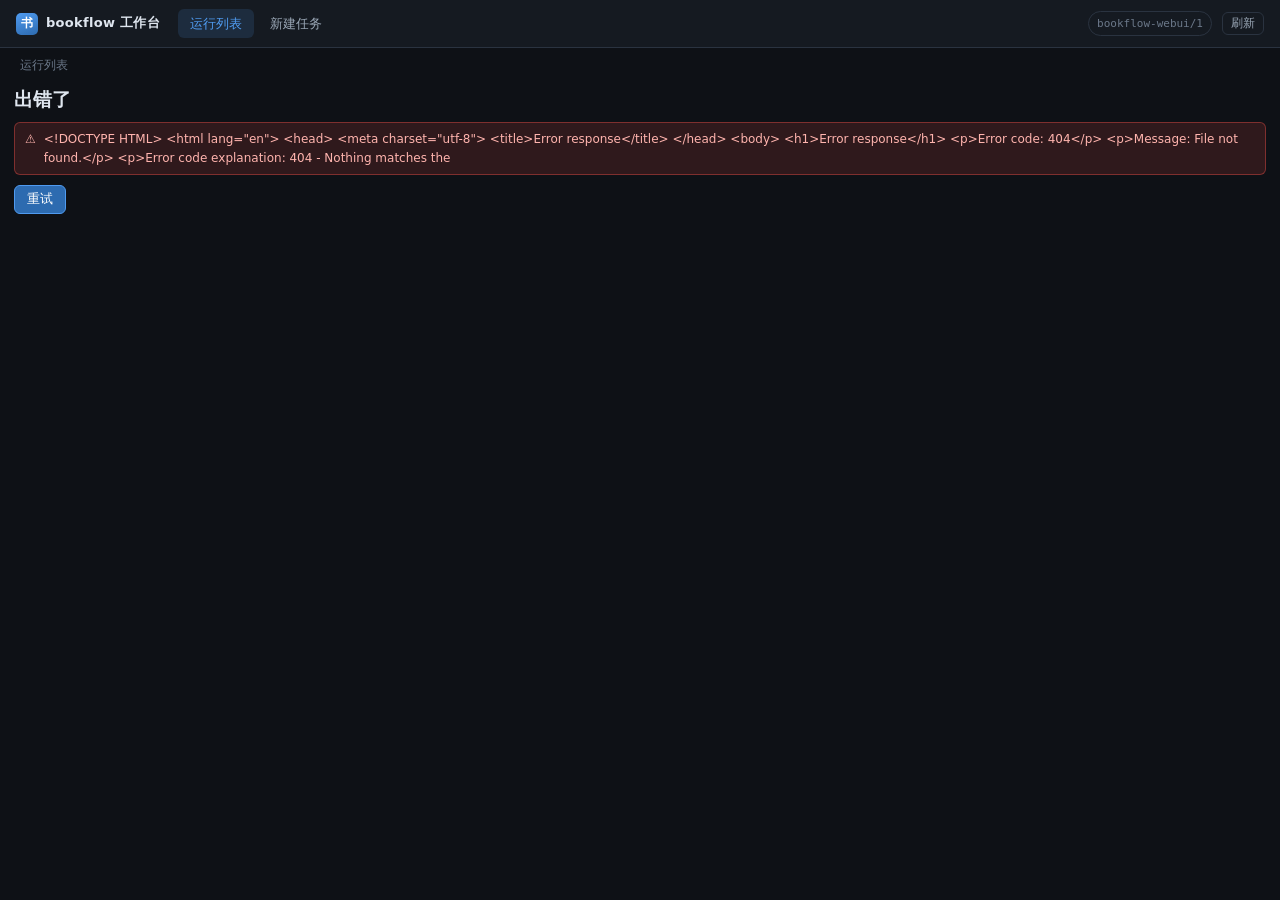
==== webui/static/index.html @ b852e55a "功能: 本地 Web 工作台（bookflow ui）——预设、流式看板、裁决台、成书检视 后端 webui/server.py 纯标准库（http.server + 手写路由 + SSE），不引 F" ====
<!DOCTYPE html>
<html lang="zh-CN">
<head>
<meta charset="utf-8">
<meta name="viewport" content="width=device-width, initial-scale=1">
<title>bookflow 工作台</title>
<link rel="stylesheet" href="app.css">
<link rel="icon" href="data:,">
</head>
<body>
  <header id="topbar" class="topbar"></header>
  <div id="crumbs" class="crumbs"></div>
  <main id="main"></main>
  <div id="modal-root"></div>
  <div id="toasts" class="toasts"></div>
  <script type="module" src="js/main.js"></script>
</body>
</html>
---- webui/static/app.css ----
/* bookflow 工作台样式：深色、高密度、桌面优先。纯手写，无框架。 */

/* ---------- 变量 ---------- */
:root {
  --bg: #0e1116;
  --bg-elev: #151a21;
  --bg-elev2: #1b222b;
  --bg-hover: #232c37;
  --border: #2a3340;
  --border-strong: #3a4656;
  --fg: #dfe6ef;
  --fg-dim: #9aa7b6;
  --fg-faint: #6b7889;

  --accent: #4f9bf0;
  --accent-dim: #2d6bb0;
  --ok: #3fb950;
  --warn: #d29922;
  --bad: #f85149;
  --skip: #6b7889;
  --info: #58a6ff;

  --ok-bg: rgba(63, 185, 80, 0.14);
  --warn-bg: rgba(210, 153, 34, 0.14);
  --bad-bg: rgba(248, 81, 73, 0.14);
  --accent-bg: rgba(79, 155, 240, 0.14);

  --radius: 6px;
  --radius-lg: 10px;
  --mono: "Cascadia Mono", "Consolas", "JetBrains Mono", "SF Mono", "Menlo", monospace;
  --sans: "Segoe UI", "Microsoft YaHei UI", "Microsoft YaHei", system-ui, sans-serif;

  --shadow: 0 8px 24px rgba(0, 0, 0, 0.45);
  --top-h: 48px;
}

* { box-sizing: border-box; }

/* hidden 属性必须压过各组件自身的 display，否则空提示条会露出来 */
[hidden] { display: none !important; }

html, body {
  margin: 0;
  padding: 0;
  background: var(--bg);
  color: var(--fg);
  font-family: var(--sans);
  font-size: 13px;
  line-height: 1.55;
  -webkit-font-smoothing: antialiased;
}

body { padding-top: var(--top-h); min-height: 100vh; }

a { color: var(--accent); text-decoration: none; }
a:hover { text-decoration: underline; }

.mono { font-family: var(--mono); font-size: 12px; }
.muted { color: var(--fg-dim); }
.small-note { font-size: 11.5px; }
.spacer { flex: 1 1 auto; }
.dot-sep { color: var(--fg-faint); padding: 0 4px; }
.row-gap { display: flex; gap: 8px; align-items: center; margin-top: 10px; flex-wrap: wrap; }

/* ---------- 顶栏 ---------- */
.topbar {
  position: fixed; top: 0; left: 0; right: 0; height: var(--top-h);
  display: flex; align-items: center; gap: 18px; padding: 0 16px;
  background: var(--bg-elev); border-bottom: 1px solid var(--border);
  z-index: 50;
}
.brand { display: flex; align-items: center; gap: 8px; font-weight: 600; letter-spacing: 0.3px; }
.brand-mark {
  display: inline-flex; align-items: center; justify-content: center;
  width: 22px; height: 22px; border-radius: 5px;
  background: linear-gradient(160deg, var(--accent), var(--accent-dim));
  color: #fff; font-size: 12px; font-weight: 700;
}
.nav { display: flex; gap: 4px; }
.nav-link {
  padding: 5px 12px; border-radius: var(--radius); color: var(--fg-dim);
  font-size: 12.5px; transition: background 0.12s, color 0.12s;
}
.nav-link:hover { background: var(--bg-hover); color: var(--fg); text-decoration: none; }
.nav-link.active { background: var(--accent-bg); color: var(--accent); }
.topbar-right { margin-left: auto; display: flex; align-items: center; gap: 10px; }
.cwd-chip {
  font-family: var(--mono); font-size: 11px; color: var(--fg-faint);
  max-width: 320px; overflow: hidden; text-overflow: ellipsis; white-space: nowrap;
  padding: 3px 8px; border: 1px solid var(--border); border-radius: 999px;
}
.version-chip {
  font-family: var(--mono); font-size: 11px; color: var(--fg-faint);
  padding: 3px 8px; border: 1px solid var(--border); border-radius: 999px;
}

.crumbs { padding: 8px 20px 0; font-size: 12px; color: var(--fg-faint); }
#main { padding: 10px 20px 60px; max-width: 1600px; }

/* ---------- 通用组件 ---------- */
.btn {
  display: inline-flex; align-items: center; justify-content: center; gap: 5px;
  padding: 5px 12px; border-radius: var(--radius);
  border: 1px solid var(--border-strong); background: var(--bg-elev2);
  color: var(--fg); font-size: 12.5px; font-family: inherit;
  cursor: pointer; transition: background 0.12s, border-color 0.12s;
  text-decoration: none; white-space: nowrap;
}
.btn:hover:not(:disabled):not(.is-disabled) { background: var(--bg-hover); border-color: var(--accent-dim); text-decoration: none; }
.btn:disabled, .btn.is-disabled { opacity: 0.42; cursor: not-allowed; }
.btn-primary { background: var(--accent-dim); border-color: var(--accent); color: #fff; }
.btn-primary:hover:not(:disabled) { background: var(--accent); }
.btn-danger { background: transparent; border-color: var(--bad); color: var(--bad); }
.btn-danger:hover:not(:disabled) { background: var(--bad-bg); }
.btn-ghost { background: transparent; border-color: var(--border); color: var(--fg-dim); }
.btn-sm { padding: 3px 8px; font-size: 11.5px; }
.btn-lg { padding: 9px 22px; font-size: 14px; }

.badge {
  display: inline-flex; align-items: center; gap: 4px;
  padding: 1px 7px; border-radius: 999px; font-size: 11px;
  border: 1px solid var(--border-strong); color: var(--fg-dim);
  white-space: nowrap;
}
.badge-ok, .badge-epub { background: var(--ok-bg); border-color: rgba(63,185,80,0.4); color: var(--ok); }
.badge-warm, .badge-warn, .badge-pending { background: var(--warn-bg); border-color: rgba(210,153,34,0.4); color: var(--warn); }
.badge-bad, .badge-noepub { background: var(--bad-bg); border-color: rgba(248,81,73,0.35); color: var(--bad); }
.badge-zero { background: transparent; color: var(--fg-faint); }
.badge-st { font-family: var(--mono); }

.card {
  background: var(--bg-elev); border: 1px solid var(--border);
  border-radius: var(--radius-lg); padding: 12px 14px; margin-bottom: 12px;
}
.card-head { display: flex; align-items: center; gap: 8px; margin-bottom: 10px; }
.card-title { margin: 0; font-size: 13px; font-weight: 600; letter-spacing: 0.3px; }

.input {
  padding: 5px 9px; border-radius: var(--radius); font-family: inherit; font-size: 12.5px;
  background: var(--bg-elev2); border: 1px solid var(--border-strong); color: var(--fg);
  outline: none; width: 100%;
}
.input:focus { border-color: var(--accent); box-shadow: 0 0 0 2px var(--accent-bg); }
.input-sm { padding: 3px 7px; font-size: 11.5px; width: auto; }
select.input { cursor: pointer; }

.page-head { display: flex; align-items: flex-start; gap: 16px; margin: 6px 0 14px; }
.page-title { margin: 0 0 3px; font-size: 19px; font-weight: 600; letter-spacing: 0.2px; }
.page-sub { color: var(--fg-dim); font-size: 12px; }
.page-head-actions { margin-left: auto; display: flex; gap: 8px; align-items: center; }
.title-row { display: flex; align-items: baseline; gap: 10px; }
.run-id { color: var(--fg-faint); font-family: var(--mono); font-size: 11.5px; }

.summary-bar {
  display: flex; align-items: center; gap: 10px;
  padding: 8px 12px; margin-bottom: 12px;
  background: var(--bg-elev); border: 1px solid var(--border); border-radius: var(--radius);
  font-size: 12px; color: var(--fg-dim);
}

/* ---------- 空状态 / 提示 ---------- */
.empty { text-align: center; padding: 48px 20px; color: var(--fg-dim); }
.empty.small { padding: 18px 8px; }
.empty-title { font-size: 14px; font-weight: 600; color: var(--fg); margin-bottom: 6px; }
.empty-desc { font-size: 12px; color: var(--fg-dim); max-width: 620px; margin: 0 auto 14px; }
.filter-empty { padding: 20px; text-align: center; }

.errorbar, .inline-error {
  display: flex; align-items: flex-start; gap: 8px;
  padding: 7px 10px; border-radius: var(--radius);
  background: var(--bad-bg); border: 1px solid rgba(248,81,73,0.4);
  color: #ffb4ae; font-size: 12px; margin-top: 8px;
}
.errorbar-icon { flex: none; }
.warning-box {
  padding: 8px 10px; border-radius: var(--radius); margin-bottom: 10px;
  background: var(--warn-bg); border: 1px solid rgba(210,153,34,0.4);
}
.warning-title { font-weight: 600; color: var(--warn); font-size: 12px; margin-bottom: 2px; }
.warning-text { font-size: 11.5px; color: var(--fg-dim); }

/* 骨架 */
.skeleton-box { padding: 20px 0; }
.skeleton-line {
  height: 12px; margin: 10px 0; border-radius: 4px;
  background: linear-gradient(90deg, var(--bg-elev2) 25%, var(--bg-hover) 50%, var(--bg-elev2) 75%);
  background-size: 200% 100%;
  animation: shimmer 1.3s infinite linear;
}
@keyframes shimmer { 0% { background-position: 200% 0; } 100% { background-position: -200% 0; } }

/* toast */
.toasts {
  position: fixed; right: 16px; bottom: 16px; z-index: 300;
  display: flex; flex-direction: column; gap: 8px; max-width: 420px;
}
.toast {
  display: flex; align-items: flex-start; gap: 8px;
  padding: 9px 11px; border-radius: var(--radius);
  background: var(--bg-elev2); border: 1px solid var(--border-strong);
  box-shadow: var(--shadow); font-size: 12px; animation: toastIn 0.16s ease-out;
}
@keyframes toastIn { from { transform: translateY(8px); opacity: 0; } to { transform: none; opacity: 1; } }
.toast-dot { width: 7px; height: 7px; border-radius: 50%; margin-top: 6px; flex: none; background: var(--info); }
.toast-ok .toast-dot { background: var(--ok); }
.toast-error .toast-dot { background: var(--bad); }
.toast-info .toast-dot { background: var(--info); }
.toast-text { flex: 1; word-break: break-word; }
.toast-close {
  background: none; border: none; color: var(--fg-faint); cursor: pointer;
  font-size: 15px; line-height: 1; padding: 0 2px;
}
.toast-close:hover { color: var(--fg); }

/* ---------- 弹窗 ---------- */
.modal-backdrop {
  position: fixed; inset: 0; background: rgba(0,0,0,0.62);
  display: flex; align-items: center; justify-content: center; z-index: 200;
  padding: 24px;
}
.modal {
  background: var(--bg-elev); border: 1px solid var(--border-strong);
  border-radius: var(--radius-lg); box-shadow: var(--shadow);
  width: 620px; max-width: 100%; max-height: 88vh; display: flex; flex-direction: column;
}
.modal-head { display: flex; align-items: center; padding: 12px 14px; border-bottom: 1px solid var(--border); }
.modal-title { margin: 0; font-size: 14px; font-weight: 600; }
.modal-x {
  margin-left: auto; background: none; border: none; color: var(--fg-faint);
  font-size: 19px; cursor: pointer; line-height: 1; padding: 0 4px;
}
.modal-x:hover { color: var(--fg); }
.modal-body { padding: 14px; overflow: auto; }
.modal-text { margin: 0 0 10px; font-size: 12.5px; }
.modal-foot { display: flex; gap: 8px; justify-content: flex-end; padding: 10px 14px; border-top: 1px solid var(--border); }
.modal-page-wrap { text-align: center; background: #000; border-radius: var(--radius); padding: 6px; }
.modal-page-img { max-width: 100%; max-height: 72vh; }
.err-pre {
  font-family: var(--mono); font-size: 11.5px; background: var(--bg); color: #ffb4ae;
  padding: 10px; border-radius: var(--radius); overflow: auto; max-height: 300px;
  border: 1px solid var(--border); white-space: pre-wrap;
}

/* ---------- 运行列表 ---------- */
.run-grid { display: grid; grid-template-columns: repeat(auto-fill, minmax(400px, 1fr)); gap: 12px; }
.run-card {
  background: var(--bg-elev); border: 1px solid var(--border); border-radius: var(--radius-lg);
  padding: 12px 14px; cursor: pointer; transition: border-color 0.12s, background 0.12s;
}
.run-card:hover { border-color: var(--accent-dim); background: var(--bg-elev2); }
.run-card:focus { outline: 2px solid var(--accent); outline-offset: 1px; }
.run-card-head { display: flex; align-items: baseline; gap: 8px; margin-bottom: 5px; }
.run-title { margin: 0; font-size: 14px; font-weight: 600; overflow: hidden; text-overflow: ellipsis; white-space: nowrap; }
.run-card-head .run-id { margin-left: auto; flex: none; }
.run-meta { display: flex; align-items: center; gap: 2px; font-size: 11.5px; color: var(--fg-dim); margin-bottom: 9px; }
.run-card-foot { display: flex; align-items: center; gap: 7px; margin-top: 10px; }

.progress-wrap { margin-top: 9px; }
.progress-bar { height: 4px; background: var(--bg); border-radius: 999px; overflow: hidden; }
.progress-fill { height: 100%; background: var(--accent); border-radius: 999px; transition: width 0.25s; }
.progress-text { display: flex; gap: 2px; font-size: 11px; color: var(--fg-faint); margin-top: 3px; }

/* 9 格阶段条 */
.stage-strip { display: grid; grid-template-columns: repeat(9, 1fr); gap: 3px; }
.stage-cell {
  padding: 3px 2px; border-radius: 3px; text-align: center;
  font-size: 10px; border: 1px solid transparent; overflow: hidden;
}
.stage-strip-lg .stage-cell { padding: 6px 4px; font-size: 11px; }
.stage-cell-name { display: block; overflow: hidden; text-overflow: ellipsis; white-space: nowrap; }
.st-ok { background: var(--ok-bg); border-color: rgba(63,185,80,0.35); color: var(--ok); }
.st-degraded { background: var(--warn-bg); border-color: rgba(210,153,34,0.35); color: var(--warn); }
.st-failed { background: var(--bad-bg); border-color: rgba(248,81,73,0.35); color: var(--bad); }
.st-skipped { background: rgba(107,120,137,0.12); border-color: var(--border); color: var(--fg-faint); }
.st-missing { background: var(--bg); border-color: var(--border); color: var(--fg-faint); }
.st-running { background: var(--accent-bg); border-color: var(--accent); color: var(--accent); animation: pulse 1.4s infinite; }
@keyframes pulse { 0%,100% { opacity: 1; } 50% { opacity: 0.55; } }

/* ---------- 新建任务 ---------- */
.step {
  background: var(--bg-elev); border: 1px solid var(--border);
  border-radius: var(--radius-lg); padding: 14px; margin-bottom: 12px;
}
.step.disabled { opacity: 0.72; }
.step-head { display: flex; align-items: center; gap: 10px; margin-bottom: 12px; }
.step-no {
  width: 22px; height: 22px; border-radius: 50%; flex: none;
  display: inline-flex; align-items: center; justify-content: center;
  background: var(--bg-elev2); border: 1px solid var(--border-strong);
  font-size: 11.5px; font-weight: 600; color: var(--fg-dim);
}
.step-title { margin: 0; font-size: 14px; font-weight: 600; }
.step-state { margin-left: auto; font-size: 11.5px; padding: 2px 9px; border-radius: 999px; border: 1px solid var(--border-strong); color: var(--fg-faint); }
.step-state.done { background: var(--ok-bg); border-color: rgba(63,185,80,0.4); color: var(--ok); }
.step-state.pending { background: transparent; color: var(--fg-faint); }
.step-state.todo { background: var(--warn-bg); border-color: rgba(210,153,34,0.4); color: var(--warn); }

.dropzone {
  border: 1.5px dashed var(--border-strong); border-radius: var(--radius-lg);
  padding: 22px; text-align: center; transition: border-color 0.12s, background 0.12s;
}
.dropzone.dragging { border-color: var(--accent); background: var(--accent-bg); }
.dropzone.busy { opacity: 0.7; pointer-events: none; }
.dropzone-icon { font-size: 22px; color: var(--fg-faint); margin-bottom: 4px; }
.dropzone-title { font-size: 13px; font-weight: 600; margin-bottom: 3px; }
.dropzone-desc { font-size: 11.5px; color: var(--fg-dim); margin-bottom: 11px; }
.hidden-input { display: none; }
.upload-progress { height: 4px; background: var(--bg); border-radius: 999px; margin-top: 10px; overflow: hidden; }
.upload-progress-fill { height: 100%; width: 0%; background: var(--accent); transition: width 0.15s; }

.or-sep { text-align: center; color: var(--fg-faint); font-size: 11px; margin: 10px 0; }
.manual-row { display: flex; gap: 8px; }
.manual-row .input { flex: 1; }

.source-card {
  margin-top: 12px; padding: 10px 12px; border-radius: var(--radius);
  background: var(--bg-elev2); border: 1px solid var(--border);
}
.source-head { display: flex; align-items: center; gap: 8px; margin-bottom: 6px; }
.source-path { overflow: hidden; text-overflow: ellipsis; white-space: nowrap; }
.source-meta { display: flex; flex-wrap: wrap; gap: 2px; font-size: 11.5px; color: var(--fg-dim); margin-bottom: 10px; }

.form-grid { display: grid; grid-template-columns: repeat(2, minmax(0, 1fr)); gap: 10px; }
.form-grid-4 { grid-template-columns: repeat(4, minmax(0, 1fr)); }
.field { display: flex; flex-direction: column; gap: 4px; }
.field-label { font-size: 11.5px; color: var(--fg-dim); }
.field-hint { font-size: 11px; color: var(--fg-faint); }
.field-hint.ok { color: var(--ok); }
.field-hint.bad { color: var(--bad); }

.preset-grid { display: grid; grid-template-columns: repeat(auto-fit, minmax(280px, 1fr)); gap: 10px; margin-bottom: 12px; }
.preset-card {
  padding: 11px 12px; border-radius: var(--radius); cursor: pointer;
  background: var(--bg-elev2); border: 1px solid var(--border);
  transition: border-color 0.12s, background 0.12s;
}
.preset-card:hover { border-color: var(--border-strong); }
.preset-card.active { border-color: var(--accent); background: var(--accent-bg); }
.preset-head { display: flex; align-items: center; gap: 7px; margin-bottom: 5px; }
.radio-dot {
  width: 12px; height: 12px; border-radius: 50%; flex: none;
  border: 1px solid var(--border-strong);
}
.radio-dot.on { border-color: var(--accent); background: radial-gradient(circle, var(--accent) 0 45%, transparent 50%); }
.preset-name { font-weight: 600; font-size: 12.5px; }
.preset-id { margin-left: auto; color: var(--fg-faint); font-size: 11px; }
.preset-desc { font-size: 11.5px; color: var(--fg-dim); margin-bottom: 7px; }

.chips { display: flex; flex-wrap: wrap; gap: 5px; }
.chip {
  display: inline-flex; align-items: center; gap: 4px;
  padding: 1px 7px; border-radius: 999px; font-size: 10.5px;
  background: var(--bg); border: 1px solid var(--border);
  font-family: var(--mono);
}
.chip-k { color: var(--fg-faint); }
.chip-v { color: var(--fg); }

.tweak-box { padding: 11px 12px; border-radius: var(--radius); background: var(--bg-elev2); border: 1px solid var(--border); }
.tweak-head { display: flex; align-items: center; gap: 10px; margin-bottom: 10px; }
.sub-title { margin: 0; font-size: 12.5px; font-weight: 600; }
.tweak-note { margin-top: 10px; font-size: 11.5px; display: flex; align-items: center; gap: 7px; flex-wrap: wrap; }

.approval-sheet { border: 1px solid var(--border-strong); border-radius: var(--radius-lg); overflow: hidden; background: var(--bg-elev2); }
.approval-head { display: flex; gap: 10px; padding: 11px 13px; background: var(--accent-bg); border-bottom: 1px solid var(--border); }
.approval-icon { color: var(--accent); font-size: 15px; }
.approval-title { font-weight: 600; font-size: 13px; }
.approval-sub { font-size: 11.5px; color: var(--fg-dim); }
.approval-sub-title { font-size: 11.5px; font-weight: 600; color: var(--fg-dim); margin: 11px 13px 6px; }
.kv-table { width: 100%; border-collapse: collapse; margin: 0 0 4px; }
.kv-table th {
  text-align: left; font-weight: 400; color: var(--fg-faint); font-size: 11.5px;
  padding: 5px 13px; width: 150px; vertical-align: top; white-space: nowrap;
}
.kv-table td { padding: 5px 13px 5px 0; font-size: 12px; word-break: break-all; }
.kv-table tr + tr th, .kv-table tr + tr td { border-top: 1px solid var(--border); }
.kv-table-params th { color: var(--fg-dim); }

.estimate { padding: 9px 13px; border-top: 1px solid var(--border); }
.estimate-row { display: flex; gap: 10px; font-size: 12px; }
.estimate-k { color: var(--fg-faint); width: 70px; }
.estimate-note { font-size: 11px; margin-top: 3px; }

.stage-picker { padding: 0 13px 6px; border-top: 1px solid var(--border); }
.radio-row { display: flex; align-items: center; gap: 7px; font-size: 12px; padding: 3px 0; cursor: pointer; }
.stage-pick-grid { display: grid; grid-template-columns: repeat(3, minmax(0,1fr)); gap: 4px 12px; margin: 6px 0 8px; }
.stage-pick { display: flex; align-items: center; gap: 6px; font-size: 11.5px; font-family: var(--mono); cursor: pointer; }

.ack-row {
  display: flex; align-items: flex-start; gap: 8px; cursor: pointer;
  margin: 11px 13px; padding: 9px 11px; border-radius: var(--radius);
  background: var(--warn-bg); border: 1px solid rgba(210,153,34,0.45);
  font-size: 12px; font-weight: 500;
}
.approval-sheet > .row-gap { margin: 0 13px 13px; }

/* ---------- 流水线看板 ---------- */
.strip-box { margin-bottom: 8px; }
.run-progress-line { display: flex; align-items: center; gap: 2px; font-size: 11.5px; color: var(--fg-dim); }
.big-progress { margin-top: 12px; }
.big-progress-bar { height: 7px; background: var(--bg); border-radius: 999px; overflow: hidden; }
.big-progress-text { font-size: 12.5px; margin-top: 6px; font-family: var(--mono); }
.big-progress-eta { font-size: 11.5px; color: var(--fg-dim); margin-top: 2px; }

.job-box { margin-left: auto; display: flex; align-items: center; gap: 8px; font-size: 11.5px; }
.stage-action-grid { display: grid; grid-template-columns: repeat(3, minmax(0, 1fr)); gap: 7px; }
.stage-action {
  display: flex; align-items: center; gap: 8px;
  padding: 6px 9px; border-radius: var(--radius);
  background: var(--bg-elev2); border: 1px solid var(--border);
}
.stage-action-name { font-size: 12px; font-weight: 500; }
.stage-action .btn { margin-left: auto; }
.stage-action-note { margin-top: 8px; font-size: 11.5px; }

.card-log { padding: 12px 14px 14px; }
.log-wrap { position: relative; }
.log-panel {
  height: 420px; overflow-y: auto;
  background: #080b0f; border: 1px solid var(--border); border-radius: var(--radius);
  padding: 8px 10px; font-family: var(--mono); font-size: 11.5px; line-height: 1.55;
}
.log-body { white-space: pre-wrap; word-break: break-word; }
.log-line { display: flex; }
.log-text { white-space: pre-wrap; word-break: break-word; }
.log-warn .log-text { color: var(--warn); }
.log-sys .log-text { color: var(--accent); }
.log-count { font-size: 11px; }
.btn-backbottom {
  position: absolute; right: 14px; bottom: 14px;
  box-shadow: var(--shadow); background: var(--accent-dim); border-color: var(--accent); color: #fff;
}

/* ---------- 裁决台 ---------- */
.view-triage { max-width: 1600px; }
.triage-head { margin-bottom: 10px; }
.triage-stats {
  display: flex; align-items: center; gap: 14px;
  padding: 8px 12px; margin-bottom: 10px;
  background: var(--bg-elev); border: 1px solid var(--border); border-radius: var(--radius);
}
.stat { text-align: center; min-width: 62px; }
.stat-num { font-size: 16px; font-weight: 600; font-family: var(--mono); line-height: 1.2; }
.stat-label { font-size: 10.5px; color: var(--fg-faint); }
.stat-actions { display: flex; align-items: center; gap: 7px; font-size: 11.5px; }

.triage-layout {
  display: grid;
  grid-template-columns: 340px minmax(0, 1fr) 300px;
  gap: 12px; align-items: start;
}
.triage-left, .triage-center, .triage-right { min-width: 0; }

.evidence-card { position: sticky; top: calc(var(--top-h) + 8px); }
.evidence-frame {
  background: #000; border-radius: var(--radius); padding: 4px;
  text-align: center; overflow: auto; max-height: 320px;
}
.evidence-img { max-width: 100%; display: block; margin: 0 auto; }
.evidence-img.is-page { max-height: 300px; width: auto; }
.evidence-toggle { display: flex; gap: 6px; margin-top: 8px; flex-wrap: wrap; }
.evidence-note { font-size: 10.5px; margin-top: 6px; word-break: break-all; }
.image-fail { padding: 30px 10px; color: var(--fg-faint); font-size: 12px; }

.side-card { max-height: calc(100vh - 120px); overflow-y: auto; }
.group-block { margin-bottom: 6px; border: 1px solid var(--border); border-radius: var(--radius); overflow: hidden; }
.unlocated-block { border-color: rgba(248,81,73,0.4); }
.group-head {
  display: flex; align-items: center; gap: 6px; flex-wrap: wrap;
  padding: 5px 7px; background: var(--bg-elev2);
}
.group-toggle {
  display: flex; align-items: center; gap: 6px; flex: 1; min-width: 0;
  background: none; border: none; color: var(--fg); cursor: pointer;
  font-family: inherit; font-size: 12px; text-align: left; padding: 0;
}
.caret { color: var(--fg-faint); font-size: 10px; }
.group-name { font-weight: 600; overflow: hidden; text-overflow: ellipsis; white-space: nowrap; }
.btn-batch { flex: none; }
.group-note { padding: 0 7px 5px; font-size: 11px; }
.group-items { max-height: 260px; overflow-y: auto; }
.entry-row {
  display: flex; align-items: center; gap: 7px; padding: 3px 8px;
  font-size: 11.5px; cursor: pointer; border-top: 1px solid var(--border);
}
.entry-row:hover { background: var(--bg-hover); }
.entry-row.active { background: var(--accent-bg); border-left: 2px solid var(--accent); padding-left: 6px; }
.entry-state {
  width: 16px; height: 16px; flex: none; border-radius: 3px; font-size: 10px;
  display: inline-flex; align-items: center; justify-content: center;
  border: 1px solid var(--border-strong); color: var(--fg-faint); font-family: var(--mono);
}
.entry-state.v-A { background: var(--ok-bg); color: var(--ok); border-color: rgba(63,185,80,0.4); }
.entry-state.v-B { background: var(--accent-bg); color: var(--accent); border-color: var(--accent); }
.entry-state.v-C { background: var(--warn-bg); color: var(--warn); border-color: rgba(210,153,34,0.4); }
.entry-state.v-? { background: rgba(107,120,137,0.2); color: var(--fg-dim); }
.entry-text { overflow: hidden; text-overflow: ellipsis; white-space: nowrap; flex: 1; }
.entry-flag { font-size: 10px; color: var(--bad); }

.filter-bar { display: flex; align-items: center; gap: 6px; margin-bottom: 10px; }
.chip-filter {
  padding: 2px 10px; border-radius: 999px; font-size: 11.5px; cursor: pointer;
  background: var(--bg-elev2); border: 1px solid var(--border); color: var(--fg-dim);
  font-family: inherit;
}
.chip-filter.on { background: var(--accent-bg); border-color: var(--accent); color: var(--accent); }

.compare-head { display: flex; align-items: center; gap: 8px; font-size: 11.5px; margin-bottom: 10px; flex-wrap: wrap; }
.compare-pos { font-weight: 600; color: var(--fg); }
.cand-box { display: flex; flex-direction: column; gap: 8px; }
.cand-line {
  display: flex; align-items: flex-start; gap: 10px;
  padding: 10px 11px; border-radius: var(--radius);
  background: var(--bg-elev2); border: 1px solid var(--border);
}
.cand-tag {
  flex: none; width: 22px; height: 22px; border-radius: 4px;
  display: inline-flex; align-items: center; justify-content: center;
  font-family: var(--mono); font-size: 11px; font-weight: 700;
}
.tag-a { background: rgba(88,166,255,0.18); color: var(--info); border: 1px solid rgba(88,166,255,0.4); }
.tag-b { background: var(--ok-bg); color: var(--ok); border: 1px solid rgba(63,185,80,0.4); }
.tag-c { background: var(--warn-bg); color: var(--warn); border: 1px solid rgba(210,153,34,0.4); }
.cand-text {
  flex: 1; font-size: 15px; line-height: 1.9; letter-spacing: 0.5px;
  word-break: break-all; font-family: var(--sans); min-height: 24px;
}
.cand-pick { flex: none; }

/* 字符级差异高亮：完全按后端 diff[].op 渲染，前端不重算 */
.dl { border-radius: 2px; padding: 0 1px; }
/* A 侧：replace / delete 一律红底 */
.cand-line-a span.dl.d-replace { background: rgba(248, 81, 73, 0.30); color: #ffd9d6; font-weight: 600; }
.cand-line-a span.dl.d-delete { background: rgba(248, 81, 73, 0.30); color: #ffd9d6; text-decoration: line-through; text-decoration-thickness: 2px; }
/* B 侧：replace / insert 一律绿底 */
.cand-line-b span.dl.d-replace { background: rgba(63, 185, 80, 0.30); color: #d6ffdc; font-weight: 600; }
.cand-line-b span.dl.d-insert { background: rgba(63, 185, 80, 0.30); color: #d6ffdc; text-decoration: underline; text-underline-offset: 2px; text-decoration-thickness: 2px; }

.custom-row { display: flex; align-items: center; gap: 10px; margin-top: 10px; }
.action-bar { display: flex; align-items: center; gap: 7px; margin-top: 14px; flex-wrap: wrap; }

.note-card { position: sticky; top: calc(var(--top-h) + 8px); }
.note-block { padding: 8px 0; border-top: 1px solid var(--border); }
.note-block:first-of-type { border-top: none; }
.note-label { font-size: 11px; color: var(--fg-faint); margin-bottom: 4px; }
.note-text { font-size: 12px; word-break: break-word; line-height: 1.65; }
.note-row { display: flex; gap: 6px; flex-wrap: wrap; }
.kv-line { display: flex; gap: 8px; font-size: 11.5px; }
.kv-k { color: var(--fg-faint); width: 30px; flex: none; }

.kbd-help { padding-top: 8px; border-top: 1px solid var(--border); }
.kbd-row { display: flex; align-items: center; gap: 8px; font-size: 11.5px; padding: 1px 0; }
kbd {
  font-family: var(--mono); font-size: 10.5px; padding: 1px 6px;
  border-radius: 4px; background: var(--bg-elev2); border: 1px solid var(--border-strong);
  border-bottom-width: 2px; color: var(--fg-dim); min-width: 24px; text-align: center;
}

/* 提交确认 / 回填预览 */
.confirm-list { max-height: 320px; overflow-y: auto; border: 1px solid var(--border); border-radius: var(--radius); }
.confirm-row { display: flex; align-items: center; gap: 8px; padding: 3px 8px; font-size: 11.5px; border-top: 1px solid var(--border); }
.confirm-row:first-child { border-top: none; }
.confirm-key { color: var(--fg-faint); flex: none; width: 150px; overflow: hidden; text-overflow: ellipsis; }
.confirm-text { overflow: hidden; text-overflow: ellipsis; white-space: nowrap; }

.apply-counts { display: grid; grid-template-columns: repeat(4, 1fr); gap: 8px; margin-bottom: 12px; }
.apply-count { padding: 9px; border-radius: var(--radius); text-align: center; background: var(--bg-elev2); border: 1px solid var(--border); }
.apply-count-num { font-size: 19px; font-weight: 600; font-family: var(--mono); }
.apply-count-label { font-size: 11px; color: var(--fg-faint); }
.c-apply .apply-count-num { color: var(--ok); }
.c-missing .apply-count-num { color: var(--bad); }
.c-skip .apply-count-num { color: var(--fg-faint); }

.preview-list { max-height: 340px; overflow-y: auto; border: 1px solid var(--border); border-radius: var(--radius); margin-bottom: 10px; }
.preview-row { display: flex; flex-wrap: wrap; align-items: center; gap: 8px; padding: 6px 9px; font-size: 11.5px; border-top: 1px solid var(--border); }
.preview-row:first-child { border-top: none; }
.preview-key { color: var(--fg-faint); flex: none; }
.preview-diff { flex: 1 1 100%; display: flex; flex-direction: column; gap: 1px; }
.preview-old { color: #ffb4ae; }
.preview-new { color: #b6f5c0; }
.row-tag { display: inline-block; width: 18px; color: var(--fg-faint); }
.preview-reason { font-size: 11px; }

/* ---------- 检视 ---------- */
.book-line { display: flex; flex-wrap: wrap; gap: 18px; }
.book-field { display: flex; align-items: baseline; gap: 7px; font-size: 12.5px; }
.book-field .k { color: var(--fg-faint); font-size: 11.5px; }

.stat-row { display: grid; grid-template-columns: repeat(auto-fit, minmax(140px, 1fr)); gap: 10px; margin-bottom: 12px; }
.stat-card { padding: 11px 13px; border-radius: var(--radius-lg); background: var(--bg-elev); border: 1px solid var(--border); }
.stat-extra { font-size: 11px; margin-top: 2px; }

.notes-grid { display: grid; grid-template-columns: repeat(4, 1fr); gap: 10px; margin-bottom: 10px; }
.notes-num { text-align: center; padding: 8px; border-radius: var(--radius); background: var(--bg-elev2); border: 1px solid var(--border); }
.notes-num.ok .stat-num { color: var(--ok); }
.notes-num.bad .stat-num { color: var(--bad); }
.ratio-bar { display: flex; height: 8px; border-radius: 999px; overflow: hidden; background: var(--bg); }
.ratio-seg.seg-ok { background: var(--ok); }
.ratio-seg.seg-bad { background: var(--bad); }

.toc-tree { max-height: 420px; overflow-y: auto; }
.toc-row { display: flex; align-items: center; gap: 7px; padding: 2px 0; font-size: 12px; border-bottom: 1px solid rgba(42,51,64,0.5); }
.toc-title { overflow: hidden; text-overflow: ellipsis; white-space: nowrap; }
.lv1 .toc-title { font-weight: 600; }
.lv2 .toc-title { color: var(--fg-dim); }
.lv3 .toc-title, .lv4 .toc-title { color: var(--fg-faint); }
.toc-score { flex: none; font-size: 10.5px; }

.qa-list { max-height: 320px; overflow-y: auto; }
.qa-row { display: flex; align-items: baseline; gap: 9px; padding: 3px 0; font-size: 12px; border-bottom: 1px solid rgba(42,51,64,0.5); }
.qa-level { font-family: var(--mono); font-size: 10.5px; padding: 0 6px; border-radius: 999px; flex: none; }
.qa-error .qa-level { background: var(--bad-bg); color: var(--bad); }
.qa-warn .qa-level { background: var(--warn-bg); color: var(--warn); }
.qa-info .qa-level { background: var(--bg-elev2); color: var(--fg-faint); }
.qa-page { color: var(--fg-faint); flex: none; }

.manifest-pre {
  font-family: var(--mono); font-size: 11.5px; line-height: 1.6;
  background: var(--bg); border: 1px solid var(--border); border-radius: var(--radius);
  padding: 11px; max-height: 460px; overflow: auto; margin: 0;
  white-space: pre-wrap; word-break: break-word;
}
.manifest-pre.is-empty { max-height: 60px; }

/* 阅读抽屉 */
.drawer {
  position: fixed; top: 0; right: 0; bottom: 0; width: 720px; max-width: 92vw;
  background: var(--bg-elev); border-left: 1px solid var(--border-strong);
  box-shadow: var(--shadow); z-index: 210; display: flex; flex-direction: column;
  transform: translateX(102%); transition: transform 0.18s ease-out;
}
.drawer.open { transform: none; }
.drawer.closing { transform: translateX(102%); }
.drawer-mask { position: fixed; inset: 0; background: rgba(0,0,0,0.45); z-index: 205; }
.drawer-head { display: flex; align-items: center; gap: 8px; padding: 11px 14px; border-bottom: 1px solid var(--border); }
.drawer-title { margin: 0; font-size: 13px; font-weight: 600; }
.reader-info { padding: 6px 14px; font-size: 11px; font-family: var(--mono); border-bottom: 1px solid var(--border); }
.drawer-body { flex: 1; overflow: auto; padding: 12px 16px; }
.reader-text {
  margin: 0; font-family: var(--mono); font-size: 12.5px; line-height: 1.85;
  white-space: pre-wrap; word-break: break-word; color: var(--fg);
}

/* ---------- 1280 宽保证可用 ---------- */
@media (max-width: 1400px) {
  .triage-layout { grid-template-columns: 300px minmax(0, 1fr) 270px; }
}
@media (max-width: 1280px) {
  #main { padding: 10px 14px 60px; }
  .triage-layout { grid-template-columns: 280px minmax(0, 1fr) 250px; }
  .run-grid { grid-template-columns: repeat(auto-fill, minmax(340px, 1fr)); }
  .stage-action-grid { grid-template-columns: repeat(2, minmax(0, 1fr)); }
}
@media (max-width: 1080px) {
  .triage-layout { grid-template-columns: 1fr; }
  .note-card, .evidence-card { position: static; }
}

/* 滚动条 */
::-webkit-scrollbar { width: 10px; height: 10px; }
::-webkit-scrollbar-track { background: var(--bg); }
::-webkit-scrollbar-thumb { background: var(--border-strong); border-radius: 5px; border: 2px solid var(--bg); }
::-webkit-scrollbar-thumb:hover { background: var(--fg-faint); }
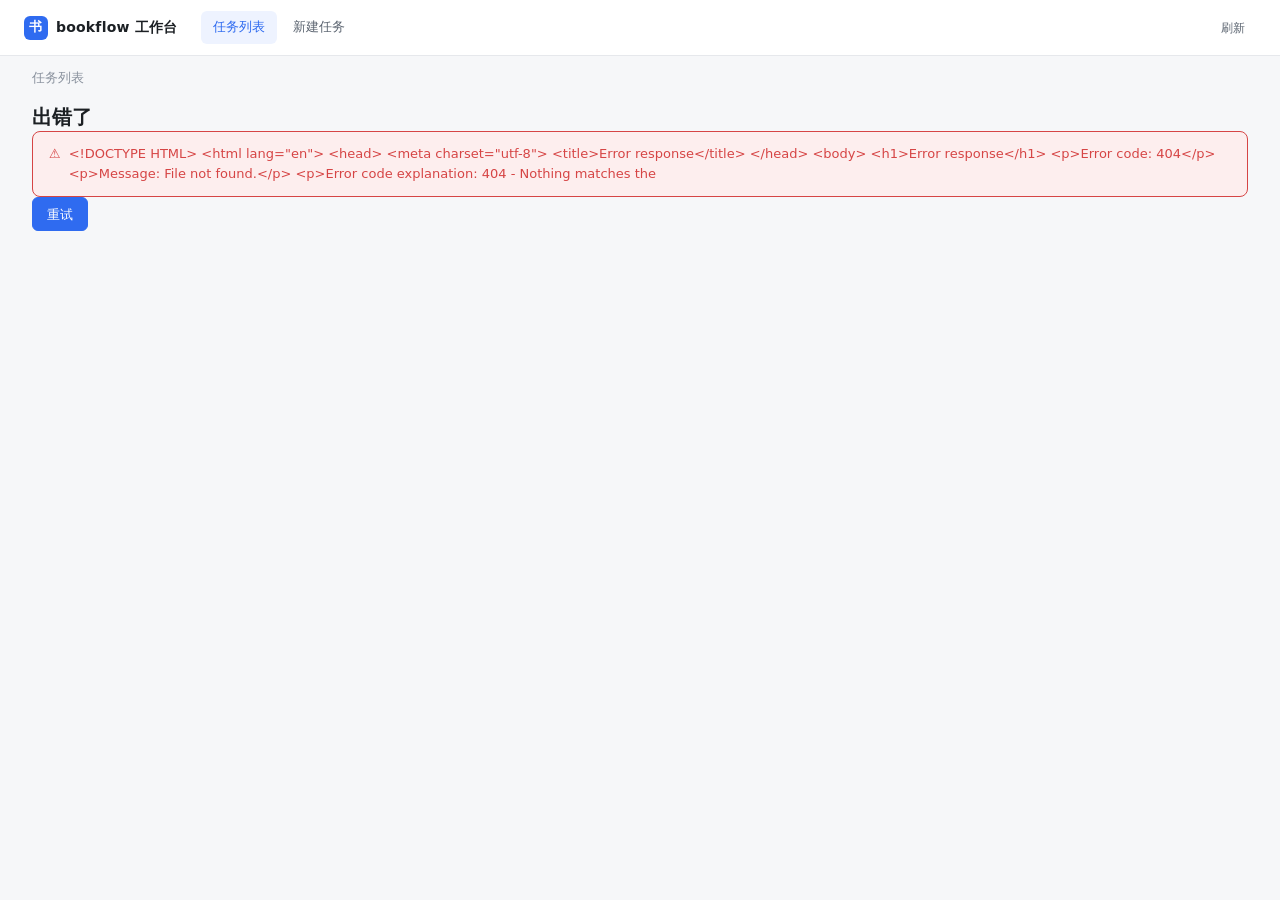
==== commit 208be1b0: "功能: 浅色 WebUI 重做——术语标准化 + 校对页重点重排 + 裁图带上下文 界面从深色高密度改为浅色现代简洁，术语全部换成行业词。 只改显示层与前端路由，后端 JSON 字段名与 HTTP 路" ====
--- a/webui/static/index.html
+++ b/webui/static/index.html
@@ -4,7 +4,12 @@
 <meta charset="utf-8">
 <meta name="viewport" content="width=device-width, initial-scale=1">
 <title>bookflow 工作台</title>
-<link rel="stylesheet" href="app.css">
+<link rel="stylesheet" href="css/base.css">
+<link rel="stylesheet" href="css/view-tasks.css">
+<link rel="stylesheet" href="css/view-new.css">
+<link rel="stylesheet" href="css/view-progress.css">
+<link rel="stylesheet" href="css/view-proofread.css">
+<link rel="stylesheet" href="css/view-output.css">
 <link rel="icon" href="data:,">
 </head>
 <body>
--- a/webui/static/css/base.css
+++ b/webui/static/css/base.css
@@ -0,0 +1,444 @@
+/* ==========================================================================
+   bookflow 工作台 · 基础层
+   设计规范见 docs/UI-DESIGN.md。本文件含三部分：
+     1. 设计令牌（唯一的颜色/字号/间距来源）
+     2. 重置与页面骨架
+     3. 跨视图共用组件（按钮、输入、卡片、徽标、进度、表格、空态、弹窗、提示）
+   各视图自己的样式在 css/view-*.css，只允许引用这里的令牌，不许写字面色值。
+   ========================================================================== */
+
+/* ---------- 1. 设计令牌 ---------- */
+:root {
+  /* 底层 */
+  --bg:            #f6f7f9;
+  --surface:       #ffffff;
+  --surface-2:     #fafbfc;
+  --surface-hover: #f2f4f7;
+
+  /* 线 */
+  --border:        #e6e8ec;
+  --border-strong: #d3d7de;
+  --border-focus:  #93b4f7;
+
+  /* 文字：三级，不要更多 */
+  --fg:            #1c2024;
+  --fg-muted:      #5b6470;
+  --fg-faint:      #8a929e;
+
+  /* 强调：一个蓝，克制使用 */
+  --accent:        #2f6bf0;
+  --accent-hover:  #2159d8;
+  --accent-fg:     #ffffff;
+  --accent-soft:   #eef3ff;
+
+  /* 语义 */
+  --ok:            #1a9d55;  --ok-soft:      #e9f8f0;
+  --warn:          #cf7d0a;  --warn-soft:    #fdf4e3;
+  --danger:        #d64545;  --danger-soft:  #fdeeee;
+  --neutral:       #78828f;  --neutral-soft: #f0f2f5;
+
+  /* 差异高亮（校对页专用）
+     底色只用来**定位**是哪个字，真正让人看清字形的是加粗（mark 上是 700）。
+     实测过的边界：橙底 #ffb347 + 棕字 #8a5a00 只有 3.33:1，
+     14px 下字形糊在底色里，分不清「已」和「己」——那正是最需要看清的地方。
+     所以底色一律取浅色，文字取深色，全部 >= 5.2:1。 */
+  --diff-replace-bg: #fdf0d0;   /* 替换：浅琥珀 */
+  --diff-replace-fg: #8a5a00;   /* 棕，5.24:1 */
+  --diff-insert-bg:  #d8f5e3;   /* 新增：浅绿 */
+  --diff-insert-fg:  #0f7a3d;   /* 绿，4.67:1 */
+  --diff-delete-bg:  #fbdcdc;   /* 删除：浅红 */
+  --diff-delete-fg:  #a92b2b;   /* 红，5.34:1 */
+
+  /* 形状与投影 */
+  --radius-sm: 6px;
+  --radius:    8px;
+  --radius-lg: 12px;
+  --shadow-sm: 0 1px 2px rgba(16, 24, 40, .05);
+  --shadow:    0 1px 3px rgba(16, 24, 40, .07), 0 8px 24px -8px rgba(16, 24, 40, .10);
+  --shadow-lg: 0 4px 12px rgba(16, 24, 40, .10), 0 24px 48px -16px rgba(16, 24, 40, .18);
+
+  /* 字体 */
+  --sans: "Segoe UI", "Microsoft YaHei UI", "Microsoft YaHei", system-ui, sans-serif;
+  --mono: "Cascadia Mono", Consolas, "Courier New", monospace;
+  --fs-xs: 12px; --fs-sm: 13px; --fs: 14px; --fs-lg: 16px;
+  --fs-xl: 20px; --fs-2xl: 26px;
+
+  /* 间距（4 的倍数） */
+  --sp-1: 4px;  --sp-2: 8px;  --sp-3: 12px; --sp-4: 16px;
+  --sp-5: 24px; --sp-6: 32px; --sp-7: 48px;
+
+  --topbar-h: 56px;
+}
+
+/* ---------- 2. 重置与骨架 ---------- */
+* { box-sizing: border-box; }
+
+/* hidden 必须压过各组件自身的 display，否则空提示条会露出来 */
+[hidden] { display: none !important; }
+
+html, body {
+  margin: 0; padding: 0;
+  background: var(--bg);
+  color: var(--fg);
+  font-family: var(--sans);
+  font-size: var(--fs);
+  line-height: 1.55;
+  -webkit-font-smoothing: antialiased;
+  text-rendering: optimizeLegibility;
+}
+
+body { padding-top: var(--topbar-h); min-height: 100vh; }
+
+a { color: var(--accent); text-decoration: none; }
+a:hover { text-decoration: underline; }
+
+h1, h2, h3, h4 { margin: 0; font-weight: 600; line-height: 1.35; }
+
+/* 顶栏 */
+.topbar {
+  position: fixed; inset: 0 0 auto 0; height: var(--topbar-h);
+  display: flex; align-items: center; gap: var(--sp-5);
+  padding: 0 var(--sp-5);
+  background: var(--surface);
+  border-bottom: 1px solid var(--border);
+  z-index: 50;
+}
+.brand { display: flex; align-items: center; gap: var(--sp-2); font-weight: 600; letter-spacing: .2px; }
+.brand-mark {
+  display: inline-flex; align-items: center; justify-content: center;
+  width: 24px; height: 24px; border-radius: var(--radius-sm);
+  background: var(--accent); color: var(--accent-fg);
+  font-size: 13px; font-weight: 700;
+}
+.brand-text { color: var(--fg); }
+
+.nav { display: flex; gap: var(--sp-1); }
+.nav-link {
+  padding: 6px 12px; border-radius: var(--radius-sm);
+  color: var(--fg-muted); font-size: var(--fs-sm); font-weight: 500;
+  transition: background .12s, color .12s;
+}
+.nav-link:hover { background: var(--surface-hover); color: var(--fg); text-decoration: none; }
+.nav-link.active { background: var(--accent-soft); color: var(--accent); }
+
+.topbar-right { margin-left: auto; display: flex; align-items: center; gap: var(--sp-2); }
+
+/* 芯片（路径、版本等元信息） */
+.chip {
+  font-family: var(--mono); font-size: 11.5px; color: var(--fg-faint);
+  padding: 3px 9px; border: 1px solid var(--border); border-radius: 999px;
+  max-width: 340px; overflow: hidden; text-overflow: ellipsis; white-space: nowrap;
+}
+
+/* 内容区 */
+.crumbs {
+  padding: var(--sp-3) var(--sp-6) 0;
+  font-size: var(--fs-sm); color: var(--fg-faint);
+}
+#main { padding: var(--sp-4) var(--sp-6) var(--sp-7); max-width: 1760px; margin: 0 auto; }
+
+/* ---------- 3. 共用组件 ---------- */
+
+/* 3.1 文字工具类 */
+.mono { font-family: var(--mono); font-size: var(--fs-sm); }
+.muted { color: var(--fg-muted); }
+.faint { color: var(--fg-faint); }
+.small { font-size: var(--fs-sm); }
+.xs { font-size: var(--fs-xs); }
+.strong { font-weight: 600; }
+.spacer { flex: 1 1 auto; }
+.dot-sep { color: var(--fg-faint); padding: 0 var(--sp-1); }
+.nowrap { white-space: nowrap; }
+
+/* 3.2 页面头 */
+.page-head {
+  display: flex; align-items: flex-start; gap: var(--sp-4);
+  margin-bottom: var(--sp-5);
+}
+.page-title { font-size: var(--fs-xl); }
+.page-sub { margin: var(--sp-2) 0 0; color: var(--fg-muted); font-size: var(--fs-sm); }
+.page-head-actions { margin-left: auto; display: flex; align-items: center; gap: var(--sp-2); }
+
+/* 3.3 按钮 */
+.btn {
+  display: inline-flex; align-items: center; justify-content: center; gap: 6px;
+  height: 34px; padding: 0 14px;
+  font-family: inherit; font-size: var(--fs-sm); font-weight: 500; line-height: 1;
+  color: var(--fg); background: var(--surface);
+  border: 1px solid var(--border-strong); border-radius: var(--radius-sm);
+  cursor: pointer; white-space: nowrap;
+  transition: background .12s, border-color .12s, color .12s, box-shadow .12s;
+  text-decoration: none;
+}
+.btn:hover { background: var(--surface-hover); text-decoration: none; }
+.btn:active { transform: translateY(.5px); }
+.btn:focus-visible { outline: 2px solid var(--border-focus); outline-offset: 1px; }
+.btn[disabled], .btn:disabled {
+  opacity: .5; cursor: not-allowed; pointer-events: none;
+}
+
+.btn-primary {
+  background: var(--accent); border-color: var(--accent); color: var(--accent-fg);
+}
+.btn-primary:hover { background: var(--accent-hover); border-color: var(--accent-hover); }
+
+.btn-ghost { background: transparent; border-color: transparent; color: var(--fg-muted); }
+.btn-ghost:hover { background: var(--surface-hover); color: var(--fg); }
+
+.btn-danger { color: var(--danger); border-color: var(--danger); background: var(--surface); }
+.btn-danger:hover { background: var(--danger-soft); }
+
+.btn-danger-solid {
+  background: var(--danger); border-color: var(--danger); color: #fff;
+}
+.btn-danger-solid:hover { filter: brightness(.94); }
+
+.btn-sm { height: 28px; padding: 0 10px; font-size: var(--fs-xs); }
+.btn-lg { height: 44px; padding: 0 20px; font-size: var(--fs-lg); font-weight: 600; }
+.btn-block { width: 100%; }
+
+/* 3.4 表单 */
+.field { display: flex; flex-direction: column; gap: 6px; margin-bottom: var(--sp-4); }
+.field-label { font-size: var(--fs-sm); font-weight: 500; color: var(--fg-muted); }
+.field-hint { font-size: var(--fs-xs); color: var(--fg-faint); }
+.field-error { font-size: var(--fs-xs); color: var(--danger); }
+
+.input, .select, .textarea {
+  width: 100%; font-family: inherit; font-size: var(--fs); color: var(--fg);
+  background: var(--surface); border: 1px solid var(--border-strong);
+  border-radius: var(--radius-sm); padding: 0 10px; height: 34px;
+  transition: border-color .12s, box-shadow .12s;
+}
+.textarea { height: auto; padding: 8px 10px; line-height: 1.6; resize: vertical; }
+.input:hover, .select:hover, .textarea:hover { border-color: var(--fg-faint); }
+.input:focus, .select:focus, .textarea:focus {
+  outline: none; border-color: var(--accent);
+  box-shadow: 0 0 0 3px var(--accent-soft);
+}
+.input-sm { height: 28px; font-size: var(--fs-sm); }
+.input-invalid { border-color: var(--danger); }
+.input-invalid:focus { box-shadow: 0 0 0 3px var(--danger-soft); }
+
+/* 3.5 卡片 */
+.card {
+  background: var(--surface);
+  border: 1px solid var(--border);
+  border-radius: var(--radius-lg);
+  box-shadow: var(--shadow-sm);
+}
+.card-head {
+  display: flex; align-items: center; gap: var(--sp-2);
+  padding: var(--sp-4) var(--sp-5);
+  border-bottom: 1px solid var(--border);
+}
+.card-title { font-size: var(--fs-lg); }
+.card-sub { font-size: var(--fs-xs); color: var(--fg-faint); margin-left: var(--sp-2); }
+.card-body { padding: var(--sp-5); }
+.card-foot {
+  padding: var(--sp-3) var(--sp-5);
+  border-top: 1px solid var(--border);
+  display: flex; align-items: center; gap: var(--sp-2);
+  background: var(--surface-2);
+  border-radius: 0 0 var(--radius-lg) var(--radius-lg);
+}
+
+/* 3.6 徽标 / 芯片 */
+.badge {
+  display: inline-flex; align-items: center; gap: 4px;
+  height: 20px; padding: 0 8px;
+  font-size: var(--fs-xs); font-weight: 500; line-height: 1;
+  border-radius: 999px; white-space: nowrap;
+  background: var(--neutral-soft); color: var(--neutral);
+}
+.badge-accent  { background: var(--accent-soft);  color: var(--accent); }
+.badge-ok      { background: var(--ok-soft);      color: var(--ok); }
+.badge-warn    { background: var(--warn-soft);    color: var(--warn); }
+.badge-danger  { background: var(--danger-soft);  color: var(--danger); }
+.badge-neutral { background: var(--neutral-soft); color: var(--neutral); }
+.badge-outline {
+  background: transparent; color: var(--fg-muted); border: 1px solid var(--border-strong);
+}
+
+/* 3.7 进度条 */
+.progress {
+  position: relative; height: 6px; border-radius: 999px;
+  background: var(--neutral-soft); overflow: hidden;
+}
+.progress-fill {
+  height: 100%; border-radius: 999px;
+  background: var(--accent);
+  transition: width .35s ease;
+}
+.progress-fill.is-ok { background: var(--ok); }
+.progress-fill.is-warn { background: var(--warn); }
+.progress-fill.is-danger { background: var(--danger); }
+
+/* 3.8 阶段点阵（9 个阶段的小圆点） */
+.stage-strip { display: flex; gap: 6px; align-items: center; }
+.stage-dot {
+  display: inline-flex; align-items: center; justify-content: center;
+  width: 22px; height: 22px; border-radius: 50%;
+  font-size: 10px; font-weight: 600;
+  border: 1.5px solid var(--border-strong); background: var(--surface);
+  color: var(--fg-faint); cursor: default;
+}
+.stage-dot.st-ok      { background: var(--ok);      border-color: var(--ok);      color: #fff; }
+.stage-dot.st-degraded{ background: var(--warn);    border-color: var(--warn);    color: #fff; }
+.stage-dot.st-failed  { background: var(--danger);  border-color: var(--danger);  color: #fff; }
+.stage-dot.st-skipped { background: var(--neutral-soft); border-color: var(--border-strong); color: var(--fg-faint); }
+.stage-dot.st-running {
+  border-color: var(--accent); color: var(--accent); background: var(--accent-soft);
+  animation: pulse 1.6s ease-in-out infinite;
+}
+.stage-dot.st-missing { background: var(--surface); }
+.st-dot-running { animation: pulse 1.6s ease-in-out infinite; }
+
+@keyframes pulse { 0%, 100% { opacity: 1; } 50% { opacity: .45; } }
+@keyframes spin { to { transform: rotate(360deg); } }
+
+/* 3.9 表格 */
+.table { width: 100%; border-collapse: collapse; font-size: var(--fs-sm); }
+.table th {
+  text-align: left; font-weight: 500; color: var(--fg-faint);
+  padding: var(--sp-2) var(--sp-3);
+  background: var(--surface-2);
+  border-bottom: 1px solid var(--border);
+  position: sticky; top: 0; z-index: 1;
+}
+.table td {
+  padding: var(--sp-2) var(--sp-3);
+  border-bottom: 1px solid var(--border);
+  vertical-align: top;
+}
+.table tbody tr:hover { background: var(--surface-2); }
+.table tbody tr:last-child td { border-bottom: none; }
+
+/* 3.10 空态 */
+.empty {
+  display: flex; flex-direction: column; align-items: center; justify-content: center;
+  gap: var(--sp-2); padding: var(--sp-7) var(--sp-5);
+  color: var(--fg-muted); text-align: center;
+}
+.empty-icon { font-size: 22px; color: var(--fg-faint); }
+.empty-title { font-size: var(--fs-lg); font-weight: 600; color: var(--fg); }
+.empty-desc { font-size: var(--fs-sm); color: var(--fg-muted); max-width: 460px; }
+
+/* 3.11 骨架屏 */
+.sk { display: flex; flex-direction: column; gap: var(--sp-3); }
+.sk-line, .sk-block {
+  background: linear-gradient(90deg, var(--neutral-soft) 25%, var(--surface-hover) 37%, var(--neutral-soft) 63%);
+  background-size: 400% 100%;
+  border-radius: var(--radius-sm);
+  animation: sk-shimmer 1.4s ease-in-out infinite;
+}
+.sk-line { height: 14px; }
+.sk-block { height: 90px; }
+@keyframes sk-shimmer { 0% { background-position: 100% 0; } 100% { background-position: 0 0; } }
+
+/* 3.12 错误条 */
+.errorbar {
+  display: flex; align-items: flex-start; gap: var(--sp-2);
+  padding: var(--sp-3) var(--sp-4);
+  background: var(--danger-soft); color: var(--danger);
+  border: 1px solid var(--danger); border-radius: var(--radius);
+  font-size: var(--fs-sm);
+}
+.errorbar-icon { flex: 0 0 auto; }
+
+/* 3.13 提示条（toast） */
+.toasts {
+  position: fixed; right: var(--sp-5); bottom: var(--sp-5);
+  display: flex; flex-direction: column; gap: var(--sp-2);
+  z-index: 200; max-width: 420px;
+}
+.toast {
+  display: flex; align-items: center; gap: var(--sp-2);
+  padding: 10px 12px;
+  background: var(--surface); color: var(--fg);
+  border: 1px solid var(--border-strong); border-radius: var(--radius);
+  box-shadow: var(--shadow);
+  font-size: var(--fs-sm);
+  animation: toast-in .16s ease-out;
+}
+@keyframes toast-in { from { opacity: 0; transform: translateY(6px); } to { opacity: 1; transform: none; } }
+.toast-dot { width: 8px; height: 8px; border-radius: 50%; flex: 0 0 auto; background: var(--neutral); }
+.toast-info .toast-dot     { background: var(--accent); }
+.toast-success .toast-dot  { background: var(--ok); }
+.toast-warn .toast-dot     { background: var(--warn); }
+.toast-error .toast-dot    { background: var(--danger); }
+.toast-text { flex: 1 1 auto; }
+.toast-close {
+  border: none; background: none; cursor: pointer;
+  color: var(--fg-faint); font-size: 16px; line-height: 1; padding: 0 2px;
+}
+.toast-close:hover { color: var(--fg); }
+
+/* 3.14 弹窗 */
+.modal-backdrop {
+  position: fixed; inset: 0; z-index: 150;
+  background: rgba(16, 24, 40, .38);
+  display: flex; align-items: center; justify-content: center;
+  padding: var(--sp-5);
+  animation: fade-in .14s ease-out;
+}
+@keyframes fade-in { from { opacity: 0; } to { opacity: 1; } }
+.modal {
+  width: 560px; max-width: 100%; max-height: calc(100vh - 80px);
+  display: flex; flex-direction: column;
+  background: var(--surface); border-radius: var(--radius-lg);
+  box-shadow: var(--shadow-lg);
+  animation: modal-in .16s ease-out;
+}
+@keyframes modal-in { from { opacity: 0; transform: translateY(8px) scale(.99); } to { opacity: 1; transform: none; } }
+.modal-head {
+  display: flex; align-items: center; gap: var(--sp-2);
+  padding: var(--sp-4) var(--sp-5);
+  border-bottom: 1px solid var(--border);
+}
+.modal-title { font-size: var(--fs-lg); }
+.modal-x {
+  margin-left: auto; border: none; background: none; cursor: pointer;
+  font-size: 20px; line-height: 1; color: var(--fg-faint); padding: 0 4px;
+}
+.modal-x:hover { color: var(--fg); }
+.modal-body { padding: var(--sp-5); overflow: auto; }
+.modal-text { margin: 0 0 var(--sp-3); color: var(--fg-muted); font-size: var(--fs-sm); }
+.modal-foot {
+  display: flex; justify-content: flex-end; gap: var(--sp-2);
+  padding: var(--sp-4) var(--sp-5);
+  border-top: 1px solid var(--border);
+  background: var(--surface-2);
+  border-radius: 0 0 var(--radius-lg) var(--radius-lg);
+}
+
+/* 3.15 键帽 */
+kbd {
+  display: inline-flex; align-items: center; justify-content: center;
+  min-width: 20px; height: 20px; padding: 0 5px;
+  font-family: var(--mono); font-size: 11px; font-weight: 600;
+  color: var(--fg-muted); background: var(--surface-2);
+  border: 1px solid var(--border-strong); border-bottom-width: 2px;
+  border-radius: 4px;
+}
+
+/* 3.16 分段控件 */
+.segmented {
+  display: inline-flex; padding: 2px; gap: 2px;
+  background: var(--neutral-soft); border-radius: var(--radius-sm);
+}
+.segmented button {
+  height: 26px; padding: 0 12px; border: none; background: transparent;
+  font-family: inherit; font-size: var(--fs-xs); font-weight: 500;
+  color: var(--fg-muted); border-radius: 4px; cursor: pointer;
+}
+.segmented button:hover { color: var(--fg); }
+.segmented button.active {
+  background: var(--surface); color: var(--fg);
+  box-shadow: var(--shadow-sm);
+}
+
+/* 3.17 统计条 */
+.stat-row { display: flex; gap: var(--sp-5); flex-wrap: wrap; }
+.stat { display: flex; flex-direction: column; gap: 2px; }
+.stat-value { font-size: var(--fs-xl); font-weight: 600; line-height: 1.2; }
+.stat-label { font-size: var(--fs-xs); color: var(--fg-faint); }
--- a/webui/static/css/view-tasks.css
+++ b/webui/static/css/view-tasks.css
@@ -0,0 +1,103 @@
+/* 任务列表页（#/tasks）。规范见 docs/UI-DESIGN.md §4.1。
+   只引用 base.css 的设计令牌，不写字面色值。 */
+
+/* ---------- 工具条 ---------- */
+.tk-toolbar {
+  display: flex; align-items: center; gap: var(--sp-4);
+  flex-wrap: wrap;
+  margin-bottom: var(--sp-4);
+  padding: var(--sp-3) var(--sp-4);
+  background: var(--surface);
+  border: 1px solid var(--border);
+  border-radius: var(--radius-lg);
+  box-shadow: var(--shadow-sm);
+}
+
+.tk-summary {
+  display: flex; align-items: center; gap: var(--sp-1);
+  flex-wrap: wrap;
+  font-size: var(--fs-sm);
+  color: var(--fg-muted);
+}
+.tk-summary b { color: var(--fg); font-weight: 600; }
+
+.tk-search { margin-left: auto; width: 260px; max-width: 100%; height: 32px; }
+
+/* ---------- 卡片网格 ---------- */
+.tk-grid {
+  display: grid;
+  grid-template-columns: repeat(auto-fill, minmax(380px, 1fr));
+  gap: var(--sp-4);
+  align-items: start;
+}
+
+.tk-card {
+  display: flex; flex-direction: column; gap: var(--sp-3);
+  padding: var(--sp-5);
+  cursor: pointer;
+  transition: border-color .12s, box-shadow .12s, background .12s;
+}
+.tk-card:hover {
+  border-color: var(--border-strong);
+  box-shadow: var(--shadow);
+  background: var(--surface);
+}
+.tk-card:focus-visible {
+  outline: 2px solid var(--border-focus);
+  outline-offset: 2px;
+}
+
+/* 标题行：书名 + 状态徽标 */
+.tk-head {
+  display: flex; align-items: flex-start; gap: var(--sp-3);
+}
+.tk-title {
+  flex: 1 1 auto; min-width: 0;
+  font-size: var(--fs-lg); font-weight: 600; line-height: 1.4;
+  overflow: hidden; text-overflow: ellipsis; white-space: nowrap;
+}
+.tk-head .badge { flex: 0 0 auto; margin-top: 2px; }
+
+/* 元信息行：N 页 · 布局 …… 任务标识 */
+.tk-meta {
+  display: flex; align-items: baseline; gap: var(--sp-1);
+  flex-wrap: wrap;
+  font-size: var(--fs-sm); color: var(--fg-muted);
+}
+.tk-rid {
+  margin-left: auto;
+  font-size: var(--fs-xs); color: var(--fg-faint);
+  max-width: 50%;
+  overflow: hidden; text-overflow: ellipsis; white-space: nowrap;
+}
+
+/* 阶段点阵 + done/total */
+.tk-stages {
+  display: flex; align-items: center; gap: var(--sp-3);
+  flex-wrap: wrap;
+}
+.tk-stage-count {
+  font-size: var(--fs-sm); color: var(--fg-muted);
+  font-variant-numeric: tabular-nums;
+}
+
+.tk-badges { display: flex; align-items: center; gap: var(--sp-2); flex-wrap: wrap; }
+
+/* 底部三个动作 */
+.tk-actions {
+  display: flex; align-items: center; gap: var(--sp-2);
+  margin-top: var(--sp-1);
+  padding-top: var(--sp-3);
+  border-top: 1px solid var(--border);
+}
+.tk-actions .btn { flex: 0 0 auto; }
+
+/* ---------- 空态 ---------- */
+.tk-noresult .empty { padding: var(--sp-6) var(--sp-5); }
+.tk-noresult .empty .btn { margin-top: var(--sp-2); }
+
+/* 窄屏：网格退化为一列，避免横向溢出 */
+@media (max-width: 820px) {
+  .tk-grid { grid-template-columns: minmax(0, 1fr); }
+  .tk-search { margin-left: 0; width: 100%; }
+}
--- a/webui/static/css/view-new.css
+++ b/webui/static/css/view-new.css
@@ -0,0 +1,241 @@
+/* 新建任务页（#/new）—— 三步向导：来源 / 书目与方案 / 确认。
+   规范见 docs/UI-DESIGN.md §4.2。只引用 base.css 的令牌，不写字面色值。 */
+
+.view-new { max-width: 1080px; }
+
+/* ---------- 步骤指示器 ---------- */
+.nw-steps {
+  display: flex; align-items: center; gap: var(--sp-2);
+  list-style: none; margin: 0 0 var(--sp-5); padding: 0;
+  flex-wrap: wrap;
+}
+.nw-step {
+  display: flex; align-items: center; gap: var(--sp-2);
+  padding: 6px 12px 6px 8px;
+  border-radius: 999px;
+  border: 1px solid var(--border);
+  background: var(--surface);
+  color: var(--fg-muted);
+  font-size: var(--fs-sm); font-weight: 500;
+  cursor: default;
+  transition: background .12s, color .12s, border-color .12s;
+}
+.nw-step-no {
+  display: inline-flex; align-items: center; justify-content: center;
+  width: 22px; height: 22px; border-radius: 50%;
+  background: var(--neutral-soft); color: var(--fg-muted);
+  font-size: var(--fs-xs); font-weight: 600;
+}
+.nw-step.is-reachable:not(.is-current) { cursor: pointer; }
+.nw-step.is-reachable:not(.is-current):hover { background: var(--surface-hover); color: var(--fg); }
+.nw-step.is-done { color: var(--ok); border-color: var(--border); }
+.nw-step.is-done .nw-step-no { background: var(--ok-soft); color: var(--ok); }
+.nw-step.is-current {
+  background: var(--accent-soft); border-color: var(--accent); color: var(--accent);
+}
+.nw-step.is-current .nw-step-no { background: var(--accent); color: var(--accent-fg); }
+.nw-step-sep { color: var(--fg-faint); font-size: var(--fs-lg); line-height: 1; }
+
+/* ---------- 面板 ---------- */
+.nw-panel { margin-bottom: var(--sp-4); }
+.nw-panel:focus { outline: none; }
+.nw-panel .card-body { display: flex; flex-direction: column; gap: var(--sp-4); }
+.nw-foot {
+  display: flex; align-items: center; gap: var(--sp-2);
+  padding: var(--sp-3) var(--sp-5);
+  border-top: 1px solid var(--border);
+  background: var(--surface-2);
+  border-radius: 0 0 var(--radius-lg) var(--radius-lg);
+}
+
+.nw-section-title {
+  font-size: var(--fs-sm); font-weight: 600; color: var(--fg-muted);
+  padding-bottom: var(--sp-2);
+  border-bottom: 1px solid var(--border);
+}
+
+.nw-inline-error:empty { display: none; }
+.nw-inline-error .errorbar { margin: 0; }
+
+/* ---------- 步骤 1：上传 ---------- */
+.nw-drop {
+  display: flex; flex-direction: column; align-items: center; gap: var(--sp-2);
+  padding: var(--sp-6) var(--sp-5);
+  border: 2px dashed var(--border-strong);
+  border-radius: var(--radius-lg);
+  background: var(--surface-2);
+  color: var(--fg-muted);
+  text-align: center;
+  cursor: pointer;
+  transition: border-color .12s, background .12s;
+}
+.nw-drop:hover, .nw-drop:focus-visible {
+  border-color: var(--accent); background: var(--accent-soft);
+  outline: none;
+}
+.nw-drop.is-drag { border-color: var(--accent); background: var(--accent-soft); }
+.nw-drop.is-busy { cursor: progress; }
+.nw-drop-icon { font-size: 26px; color: var(--fg-faint); line-height: 1; }
+.nw-drop-title { font-size: var(--fs-lg); font-weight: 600; color: var(--fg); }
+.nw-drop-desc { font-size: var(--fs-sm); color: var(--fg-muted); max-width: 460px; }
+.nw-drop .btn { margin-top: var(--sp-2); }
+.nw-file-input { display: none; }
+
+.nw-progress { width: 100%; max-width: 420px; margin-top: var(--sp-3); }
+.nw-progress-text {
+  margin-top: 6px; font-size: var(--fs-xs); color: var(--fg-muted);
+  font-variant-numeric: tabular-nums; text-align: center;
+}
+
+/* 已上传结果 */
+.nw-source {
+  border: 1px solid var(--border); border-radius: var(--radius);
+  background: var(--surface-2);
+  padding: var(--sp-3) var(--sp-4);
+}
+.nw-source-head {
+  display: flex; align-items: center; gap: var(--sp-2);
+  margin-bottom: var(--sp-2);
+}
+.nw-source-name {
+  font-size: var(--fs-sm); font-weight: 500; color: var(--fg);
+  overflow: hidden; text-overflow: ellipsis; white-space: nowrap; max-width: 60%;
+}
+
+.nw-kv {
+  display: grid; grid-template-columns: 96px minmax(0, 1fr);
+  gap: 4px var(--sp-3);
+  margin: 0; font-size: var(--fs-sm);
+}
+.nw-kv dt { color: var(--fg-faint); }
+.nw-kv dd {
+  margin: 0; color: var(--fg);
+  overflow-wrap: anywhere;
+}
+.nw-kv-info { grid-template-columns: 96px minmax(0, 1fr); }
+
+/* ---------- 步骤 2：表单与方案 ---------- */
+.nw-form {
+  display: grid; grid-template-columns: repeat(2, minmax(0, 1fr));
+  gap: 0 var(--sp-4);
+}
+.nw-field-wide { grid-column: 1 / -1; }
+.nw-field-wide .field-hint { display: flex; flex-wrap: wrap; gap: 4px; align-items: baseline; }
+.nw-field-wide .tk-id { color: var(--fg-muted); font-size: var(--fs-xs); }
+
+.nw-presets {
+  display: grid;
+  grid-template-columns: repeat(auto-fill, minmax(260px, 1fr));
+  gap: var(--sp-3);
+}
+.nw-preset {
+  display: flex; flex-direction: column; gap: var(--sp-2);
+  padding: var(--sp-4);
+  border: 1px solid var(--border-strong);
+  border-radius: var(--radius);
+  background: var(--surface);
+  cursor: pointer;
+  transition: border-color .12s, background .12s, box-shadow .12s;
+}
+.nw-preset:hover { background: var(--surface-hover); }
+.nw-preset:focus-visible { outline: 2px solid var(--border-focus); outline-offset: 1px; }
+.nw-preset.is-active {
+  border-color: var(--accent);
+  background: var(--accent-soft);
+  box-shadow: var(--shadow-sm);
+}
+.nw-preset-head { display: flex; align-items: center; gap: var(--sp-2); }
+.nw-radio {
+  flex: 0 0 auto;
+  width: 14px; height: 14px; border-radius: 50%;
+  border: 1.5px solid var(--border-strong);
+  background: var(--surface);
+}
+.nw-radio.is-on {
+  border-color: var(--accent);
+  box-shadow: inset 0 0 0 3px var(--surface);
+  background: var(--accent);
+}
+.nw-preset-name { font-size: var(--fs); font-weight: 600; color: var(--fg); }
+.nw-preset-id { margin-left: auto; font-size: var(--fs-xs); color: var(--fg-faint); }
+.nw-preset-desc { font-size: var(--fs-sm); color: var(--fg-muted); }
+.nw-preset-params {
+  display: flex; flex-wrap: wrap; gap: 4px var(--sp-2);
+  padding-top: var(--sp-2);
+  border-top: 1px dashed var(--border);
+}
+.nw-preset-param {
+  display: inline-flex; align-items: baseline; gap: 4px;
+  font-family: var(--mono); font-size: 11.5px;
+  color: var(--fg-muted);
+}
+.nw-preset-key { color: var(--fg-faint); }
+.nw-preset-val { color: var(--fg); }
+
+/* 高级参数折叠 */
+.nw-adv { border-top: 1px solid var(--border); padding-top: var(--sp-3); }
+.nw-adv-toggle {
+  display: inline-flex; align-items: center; gap: 6px;
+  border: none; background: none; padding: 0;
+  font-family: inherit; font-size: var(--fs-sm); font-weight: 500;
+  color: var(--fg-muted); cursor: pointer;
+}
+.nw-adv-toggle:hover { color: var(--fg); }
+.nw-adv-toggle::before {
+  content: "▸"; font-size: 10px; color: var(--fg-faint);
+  transition: transform .12s; display: inline-block;
+}
+.nw-adv-toggle.is-open::before { transform: rotate(90deg); }
+.nw-adv-body { padding-top: var(--sp-3); }
+.nw-adv-grid {
+  display: grid; grid-template-columns: repeat(auto-fit, minmax(190px, 1fr));
+  gap: 0 var(--sp-4);
+}
+
+/* ---------- 步骤 3：确认 ---------- */
+.nw-gate {
+  display: flex; align-items: flex-start; gap: var(--sp-3);
+  padding: var(--sp-4);
+  border: 1px solid var(--accent);
+  background: var(--accent-soft);
+  border-radius: var(--radius);
+}
+.nw-gate-icon { color: var(--accent); font-size: var(--fs-lg); line-height: 1.3; }
+.nw-gate-title { font-size: var(--fs); font-weight: 600; color: var(--fg); }
+.nw-gate-sub { margin-top: 2px; font-size: var(--fs-sm); color: var(--fg-muted); }
+
+.nw-param-table { table-layout: fixed; }
+.nw-param-table th:nth-child(1) { width: 34%; }
+.nw-param-table th:nth-child(2) { width: 20%; }
+.nw-param-table td { vertical-align: top; }
+.nw-param-label { display: block; font-weight: 500; color: var(--fg); }
+.nw-param-key { display: block; font-size: 11.5px; color: var(--fg-faint); }
+.nw-param-value { color: var(--fg); overflow-wrap: anywhere; }
+.nw-param-desc { color: var(--fg-muted); font-size: var(--fs-sm); }
+
+.nw-warn {
+  display: flex; align-items: flex-start; gap: var(--sp-2);
+  padding: var(--sp-2) var(--sp-3);
+  background: var(--warn-soft); color: var(--warn);
+  border: 1px solid var(--warn); border-radius: var(--radius);
+  font-size: var(--fs-sm);
+}
+.nw-warn-mark {
+  flex: 0 0 auto; font-weight: 700; line-height: 1.5;
+}
+
+.nw-note {
+  display: flex; align-items: flex-start; gap: var(--sp-2);
+  font-size: var(--fs-xs); color: var(--fg-faint);
+}
+.nw-note-dot {
+  flex: 0 0 auto; width: 6px; height: 6px; border-radius: 50%;
+  background: var(--fg-faint); margin-top: 6px;
+}
+
+/* ---------- 窄屏 ---------- */
+@media (max-width: 760px) {
+  .nw-form { grid-template-columns: minmax(0, 1fr); }
+  .nw-kv { grid-template-columns: 80px minmax(0, 1fr); }
+  .nw-steps { gap: 6px; }
+}
--- a/webui/static/css/view-progress.css
+++ b/webui/static/css/view-progress.css
@@ -0,0 +1,195 @@
+/* 处理进度（#/task/:id）——左 = 9 阶段纵向时间线，右 = 日志面板。
+   规范见 docs/UI-DESIGN.md §4.3。只引用 base.css 的令牌，不写字面色值。 */
+
+.view-progress { display: block; }
+
+/* ---------- 顶部 ---------- */
+.pg-head { margin-bottom: var(--sp-4); }
+.pg-head-main { min-width: 0; flex: 1 1 auto; }
+.pg-head-title { display: flex; align-items: center; gap: var(--sp-3); min-width: 0; flex-wrap: wrap; }
+.pg-head-title .page-title { min-width: 0; }
+.pg-head-meta {
+  display: flex; align-items: center; flex-wrap: wrap; gap: 0;
+  margin-top: var(--sp-2); font-size: var(--fs-sm); color: var(--fg-muted);
+}
+.pg-head-current { color: var(--accent); font-weight: 500; }
+.pg-head-bar { margin-top: var(--sp-3); max-width: 560px; }
+.pg-head-actions { flex-wrap: wrap; }
+
+/* ---------- 待校对提示卡 ---------- */
+.pg-notice {
+  display: flex; align-items: center; gap: var(--sp-3);
+  padding: var(--sp-3) var(--sp-4);
+  margin-bottom: var(--sp-4);
+  background: var(--warn-soft);
+  border: 1px solid var(--warn);
+  border-radius: var(--radius-lg);
+  color: var(--warn);
+}
+.pg-notice-icon {
+  flex: 0 0 auto;
+  display: inline-flex; align-items: center; justify-content: center;
+  width: 22px; height: 22px; border-radius: 50%;
+  background: var(--warn); color: var(--accent-fg);
+  font-size: var(--fs-xs); font-weight: 700;
+}
+.pg-notice-text { flex: 1 1 auto; min-width: 0; }
+.pg-notice-title { font-size: var(--fs); font-weight: 600; color: var(--fg); }
+.pg-notice-sub { font-size: var(--fs-xs); color: var(--fg-muted); margin-top: 2px; }
+
+/* ---------- 两栏 ---------- */
+.pg-layout {
+  display: grid;
+  grid-template-columns: 380px minmax(0, 1fr);
+  gap: var(--sp-4);
+  align-items: start;
+}
+@media (max-width: 1100px) {
+  .pg-layout { grid-template-columns: minmax(0, 1fr); }
+}
+
+/* ---------- 左栏：阶段时间线 ---------- */
+.pg-timeline-card { min-width: 0; }
+.pg-timeline-card .card-head { padding: var(--sp-3) var(--sp-4); }
+.pg-timeline { padding: var(--sp-2) var(--sp-3) var(--sp-3); }
+
+.pg-stage {
+  position: relative;
+  display: flex; align-items: flex-start; gap: var(--sp-3);
+  padding: var(--sp-2) var(--sp-2) var(--sp-2) 0;
+  border-radius: var(--radius);
+  transition: background .12s;
+}
+.pg-stage + .pg-stage { border-top: 1px dashed var(--border); }
+.pg-stage:hover { background: var(--surface-2); }
+.pg-stage.is-running { background: var(--accent-soft); }
+
+/* 竖线与圆点 */
+.pg-rail {
+  position: relative; flex: 0 0 auto;
+  width: 24px; display: flex; justify-content: center;
+  padding-top: 2px;
+}
+.pg-stage:not(:last-child) .pg-rail::after {
+  content: "";
+  position: absolute; top: 28px; bottom: -14px; left: 50%;
+  width: 1px; margin-left: -.5px;
+  background: var(--border);
+}
+.pg-rail .stage-dot { cursor: help; }
+
+.pg-stage-body { flex: 1 1 auto; min-width: 0; }
+.pg-stage-top { display: flex; align-items: center; gap: var(--sp-2); min-width: 0; }
+.pg-stage-name {
+  font-size: var(--fs); font-weight: 600; color: var(--fg);
+  white-space: nowrap; overflow: hidden; text-overflow: ellipsis;
+}
+.pg-stage-status {
+  font-size: var(--fs-xs); white-space: nowrap;
+  padding: 1px 8px; border-radius: 999px;
+  background: var(--neutral-soft); color: var(--neutral);
+}
+.pg-stage-status.is-ok       { background: var(--ok-soft);      color: var(--ok); }
+.pg-stage-status.is-degraded { background: var(--warn-soft);    color: var(--warn); }
+.pg-stage-status.is-failed   { background: var(--danger-soft);  color: var(--danger); }
+.pg-stage-status.is-running  { background: var(--accent-soft);  color: var(--accent); }
+.pg-stage-status.is-skipped  { background: var(--neutral-soft); color: var(--neutral); }
+.pg-stage-status.is-missing  { background: transparent; color: var(--fg-faint); border: 1px solid var(--border); }
+
+.pg-stage-meta {
+  display: flex; flex-wrap: wrap; align-items: center;
+  margin-top: 2px;
+  font-family: var(--mono); font-size: var(--fs-xs); color: var(--fg-faint);
+}
+.pg-stage-detail {
+  margin-top: var(--sp-1);
+  font-size: var(--fs-xs); color: var(--fg-muted);
+  line-height: 1.45;
+}
+
+/* 执行中的旋转指示 */
+.pg-spin {
+  flex: 0 0 auto;
+  width: 12px; height: 12px;
+  border-radius: 50%;
+  border: 2px solid var(--accent-soft);
+  border-top-color: var(--accent);
+  animation: spin .8s linear infinite;
+}
+
+.pg-rerun { flex: 0 0 auto; margin-left: var(--sp-2); opacity: .55; transition: opacity .12s; }
+.pg-stage:hover .pg-rerun, .pg-rerun:focus-visible { opacity: 1; }
+
+/* ---------- 右栏：日志 ---------- */
+.pg-log-card {
+  display: flex; flex-direction: column;
+  min-width: 0;
+}
+.pg-log-card .card-head { padding: var(--sp-3) var(--sp-4); }
+.pg-stream-state { font-size: var(--fs-xs); color: var(--fg-faint); margin-left: var(--sp-2); }
+.pg-stream-state.is-live { color: var(--accent); }
+.pg-stream-state.is-live::before {
+  content: "";
+  display: inline-block;
+  width: 6px; height: 6px; margin-right: 5px;
+  border-radius: 50%; background: var(--accent);
+  animation: pulse 1.6s ease-in-out infinite;
+  vertical-align: middle;
+}
+.pg-stream-state.is-ok { color: var(--ok); }
+.pg-stream-state.is-warn { color: var(--warn); }
+.pg-log-count { font-family: var(--mono); }
+
+.pg-log-scroll {
+  max-height: 60vh;
+  overflow: auto;
+  background: var(--surface-2);
+  border-radius: 0 0 var(--radius-lg) var(--radius-lg);
+}
+.pg-log-body {
+  padding: var(--sp-2) var(--sp-3);
+  font-family: var(--mono);
+  font-size: var(--fs-xs);
+  line-height: 1.6;
+}
+
+.pg-log-line {
+  display: flex; align-items: baseline; gap: var(--sp-2);
+  padding: 1px 0;
+  white-space: pre-wrap;
+  word-break: break-word;
+}
+.pg-log-t {
+  flex: 0 0 auto; width: 62px;
+  color: var(--fg-faint);
+}
+.pg-log-tag {
+  flex: 0 0 auto;
+  min-width: 52px;
+  padding: 0 6px;
+  border-radius: var(--radius-sm);
+  background: var(--surface);
+  border: 1px solid var(--border);
+  color: var(--fg-muted);
+  text-align: center;
+  overflow: hidden; text-overflow: ellipsis; white-space: nowrap;
+}
+.pg-log-tag.is-empty { background: transparent; border-color: transparent; color: var(--fg-faint); }
+.pg-log-text { flex: 1 1 auto; color: var(--fg); min-width: 0; }
+
+.pg-log-line.is-sys .pg-log-text { color: var(--accent); }
+.pg-log-line.is-sys.is-ok .pg-log-text { color: var(--ok); }
+.pg-log-line.is-sys.is-warn .pg-log-text { color: var(--warn); }
+
+/* 无执行时的说明块 */
+.pg-log-note {
+  display: flex; flex-direction: column; align-items: center; gap: var(--sp-2);
+  padding: var(--sp-7) var(--sp-5);
+  text-align: center;
+  font-family: var(--sans);
+}
+.pg-log-note-title { font-size: var(--fs-lg); font-weight: 600; color: var(--fg); }
+.pg-log-note-sub { font-size: var(--fs-sm); color: var(--fg-muted); max-width: 460px; line-height: 1.6; }
+
+/* 空任务兜底 */
+.pg-back { display: flex; justify-content: center; margin-top: var(--sp-3); }
--- a/webui/static/css/view-proofread.css
+++ b/webui/static/css/view-proofread.css
@@ -0,0 +1,267 @@
+/* 校对页（#/task/:id/proofread）—— 本工具最核心的界面。
+   规范见 docs/UI-DESIGN.md §5。三栏：分组 | 证据 | 判定。
+   本文件只引用 base.css 的令牌，不写字面色值。 */
+
+.view-proofread {
+  display: flex; flex-direction: column;
+  height: calc(100vh - var(--topbar-h));
+  margin: calc(var(--sp-4) * -1) calc(var(--sp-6) * -1) 0;
+}
+
+/* ---------- 顶栏 ---------- */
+.pr-bar {
+  display: flex; align-items: center; gap: var(--sp-4);
+  padding: var(--sp-3) var(--sp-5);
+  background: var(--surface);
+  border-bottom: 1px solid var(--border);
+  flex: 0 0 auto;
+}
+.pr-bar-title { display: flex; flex-direction: column; gap: 2px; min-width: 0; }
+.pr-bar-name {
+  font-size: var(--fs-lg); font-weight: 600;
+  overflow: hidden; text-overflow: ellipsis; white-space: nowrap;
+}
+.pr-bar-sub { font-size: var(--fs-xs); color: var(--fg-faint); }
+
+.pr-progress { flex: 1 1 auto; min-width: 200px; max-width: 460px; }
+.pr-progress-meta {
+  display: flex; align-items: baseline; justify-content: space-between;
+  font-size: var(--fs-xs); color: var(--fg-muted); margin-bottom: 5px;
+}
+.pr-progress-meta b { color: var(--fg); font-size: var(--fs-sm); }
+
+.pr-bar-actions { margin-left: auto; display: flex; align-items: center; gap: var(--sp-2); }
+
+/* ---------- 三栏 ---------- */
+.pr-body {
+  flex: 1 1 auto; min-height: 0;
+  display: grid;
+  grid-template-columns: 200px minmax(0, 1fr) 320px;
+  gap: 1px;
+  background: var(--border);
+}
+@media (min-width: 1440px) {
+  .pr-body { grid-template-columns: 240px minmax(0, 1fr) 340px; }
+}
+
+.pr-pane { background: var(--bg); min-height: 0; display: flex; flex-direction: column; }
+.pr-pane-evidence { background: var(--surface-2); }
+.pr-pane-decide { background: var(--surface); }
+
+/* ---------- 1. 分组侧栏 ---------- */
+.pr-groups { flex: 1 1 auto; overflow: auto; padding: var(--sp-2); }
+.pr-group-head {
+  display: flex; align-items: center; gap: var(--sp-2);
+  padding: var(--sp-2) var(--sp-2) var(--sp-1);
+  font-size: var(--fs-xs); font-weight: 600; color: var(--fg-faint);
+  letter-spacing: .3px;
+}
+.pr-group {
+  display: flex; align-items: center; gap: var(--sp-2);
+  width: 100%; padding: 7px 10px;
+  font-family: inherit; font-size: var(--fs-sm); text-align: left;
+  color: var(--fg-muted); background: transparent;
+  border: none; border-left: 2px solid transparent; border-radius: 0 var(--radius-sm) var(--radius-sm) 0;
+  cursor: pointer;
+}
+.pr-group:hover { background: var(--surface-hover); color: var(--fg); }
+.pr-group.active {
+  background: var(--accent-soft); color: var(--accent);
+  border-left-color: var(--accent); font-weight: 600;
+}
+.pr-group-label {
+  flex: 1 1 auto; overflow: hidden; text-overflow: ellipsis; white-space: nowrap;
+  font-family: var(--mono); font-size: var(--fs-sm);
+}
+.pr-group-count {
+  flex: 0 0 auto; font-size: var(--fs-xs); font-variant-numeric: tabular-nums;
+  color: var(--fg-faint);
+}
+.pr-group.active .pr-group-count { color: var(--accent); }
+.pr-group.is-unlocated .pr-group-label { font-family: var(--sans); }
+.pr-group.is-unlocated { color: var(--warn); }
+.pr-group.is-unlocated.active { background: var(--warn-soft); color: var(--warn); border-left-color: var(--warn); }
+.pr-group-done {
+  flex: 0 0 auto; width: 6px; height: 6px; border-radius: 50%; background: var(--ok);
+}
+
+.pr-filter {
+  padding: var(--sp-2);
+  border-bottom: 1px solid var(--border);
+  flex: 0 0 auto;
+}
+
+/* ---------- 2. 证据区 ---------- */
+.pr-evidence-bar {
+  display: flex; align-items: center; gap: var(--sp-2);
+  padding: var(--sp-2) var(--sp-4);
+  border-bottom: 1px solid var(--border);
+  background: var(--surface);
+  flex: 0 0 auto;
+}
+.pr-evidence-meta { font-size: var(--fs-xs); color: var(--fg-faint); font-family: var(--mono); }
+
+.pr-stage {
+  flex: 1 1 auto; min-height: 0;
+  display: flex; align-items: center; justify-content: center;
+  overflow: auto; padding: var(--sp-4);
+  /* 证据图必须占足够面积：不小于 420px，默认约视口 58%。
+     这是判字的前提条件 —— 图太小，形近字根本分不出来。 */
+  min-height: clamp(420px, 58vh, 780px);
+  height: 100%;
+}
+.pr-shot {
+  display: block;
+  background: var(--surface);
+  border: 1px solid var(--border);
+  border-radius: var(--radius-sm);
+  box-shadow: var(--shadow);
+  image-rendering: auto;
+  /* 切片图默认铺满证据区宽度：它是一条窄条，按原始像素显示会小得看不清字形。
+     放大靠 JS 设 width，但永远不许超出容器 —— 超出就出横向滚动条，
+     人被逼着左右拖着看一行字，那是判不了字的。 */
+  max-width: 100%;
+}
+.pr-stage.mode-crop .pr-shot {
+  /* 单行切片：宽度吃满，高度自适应，垂直居中 */
+  width: 100%;
+}
+.pr-stage.mode-page .pr-shot {
+  /* 整页：按高度适配，宽度自适应，允许放大后滚动 */
+  max-height: none;
+  height: auto;
+}
+.pr-stage.mode-page { align-items: flex-start; }
+.pr-stage.mode-crop { align-items: center; }
+.pr-shot-wrap { display: flex; flex-direction: column; align-items: center; gap: var(--sp-2); }
+.pr-shot-hint { font-size: var(--fs-xs); color: var(--fg-faint); }
+
+.pr-shot-fail {
+  display: flex; flex-direction: column; align-items: center; gap: var(--sp-3);
+  padding: var(--sp-6); color: var(--fg-muted); text-align: center;
+}
+
+/* ---------- 3. 判定区 ---------- */
+.pr-decide { flex: 1 1 auto; min-height: 0; overflow: auto; padding: var(--sp-4); }
+
+.pr-loc {
+  display: flex; align-items: center; gap: var(--sp-2);
+  font-size: var(--fs-xs); color: var(--fg-faint);
+  font-family: var(--mono); margin-bottom: var(--sp-3);
+}
+
+.pr-cand { margin-bottom: var(--sp-3); }
+.pr-cand-head {
+  display: flex; align-items: center; gap: var(--sp-2);
+  font-size: var(--fs-xs); font-weight: 600; color: var(--fg-muted);
+  margin-bottom: 5px;
+}
+.pr-cand-body {
+  padding: 10px 12px;
+  background: var(--surface-2);
+  border: 1px solid var(--border);
+  border-radius: var(--radius);
+  font-size: var(--fs); line-height: 1.7; font-weight: 500;
+  word-break: break-all;
+  max-height: 148px; overflow: auto;
+}
+.pr-cand.is-chosen .pr-cand-body { border-color: var(--accent); background: var(--accent-soft); }
+.pr-cand-body mark {
+  padding: 1px 1px; border-radius: 2px; text-decoration: none;
+  /* 先靠**加粗 + 颜色**把那个字顶出来，不靠大面积底色。
+     底色只是辅助定位；字形本身能不能看清，靠的是笔画粗细与足够的明度差。
+     棕色 #8a5a00 配浅琥珀 #fdf0d0 实测 5.24:1，正文小字达标；
+     再叠一层 700 字重，形近字（已/己、己/已）的笔画差别才分得出来。 */
+  font-weight: 700;
+}
+.pr-cand-body mark.d-replace { background: var(--diff-replace-bg); color: var(--diff-replace-fg); text-decoration: underline; text-decoration-thickness: 1.5px; }
+.pr-cand-body mark.d-insert  { background: var(--diff-insert-bg);  color: var(--diff-insert-fg); }
+.pr-cand-body mark.d-delete  { background: var(--diff-delete-bg);  color: var(--diff-delete-fg); text-decoration: line-through; text-decoration-thickness: 1.5px; }
+.pr-cand-note { margin-top: 4px; font-size: var(--fs-xs); color: var(--fg-faint); }
+
+/* 判定按钮：整行宽、44px 高、一眼可辨 */
+.pr-actions { display: flex; flex-direction: column; gap: var(--sp-2); margin-top: var(--sp-4); }
+.pr-btn {
+  display: flex; align-items: center; gap: var(--sp-2);
+  width: 100%; height: 44px; padding: 0 14px;
+  font-family: inherit; font-size: 15px; font-weight: 600;
+  border-radius: var(--radius); cursor: pointer;
+  transition: background .12s, border-color .12s, transform .06s;
+  text-align: left;
+}
+.pr-btn:active { transform: translateY(1px); }
+.pr-btn:focus-visible { outline: 2px solid var(--border-focus); outline-offset: 1px; }
+.pr-btn kbd { margin-left: auto; flex: 0 0 auto; }
+.pr-btn-label { flex: 1 1 auto; }
+
+.pr-btn-a { background: var(--surface); border: 1px solid var(--border-strong); color: var(--fg); }
+.pr-btn-a:hover { background: var(--surface-hover); border-color: var(--fg-faint); }
+.pr-btn-b { background: var(--accent); border: 1px solid var(--accent); color: var(--accent-fg); }
+.pr-btn-b:hover { background: var(--accent-hover); border-color: var(--accent-hover); }
+.pr-btn-b kbd { background: rgba(255,255,255,.18); border-color: rgba(255,255,255,.35); color: #fff; }
+.pr-btn-c { background: var(--surface); border: 1px solid var(--border-strong); color: var(--fg); }
+.pr-btn-c:hover { background: var(--surface-hover); }
+.pr-btn-s {
+  background: transparent; border: 1px solid transparent;
+  color: var(--fg-muted); font-weight: 500; height: 36px; font-size: var(--fs-sm);
+  justify-content: center;
+}
+.pr-btn-s:hover { background: var(--surface-hover); color: var(--fg); }
+
+/* 判定后的 200ms 反馈 */
+.pr-btn.flash { background: var(--ok) !important; border-color: var(--ok) !important; color: #fff !important; }
+
+.pr-custom { margin-top: var(--sp-2); }
+.pr-custom[hidden] { display: none; }
+
+/* 底部状态行 */
+.pr-foot {
+  display: flex; align-items: center; gap: var(--sp-2);
+  padding-top: var(--sp-3); margin-top: var(--sp-3);
+  border-top: 1px solid var(--border);
+  font-size: var(--fs-xs); color: var(--fg-faint);
+}
+.pr-foot b { color: var(--fg-muted); }
+
+/* 无条目的空态 */
+.pr-noitem {
+  display: flex; flex-direction: column; align-items: center; justify-content: center;
+  height: 100%; gap: var(--sp-2); color: var(--fg-muted); text-align: center;
+}
+
+/* ---------- 状态提示 ---------- */
+.pr-banner {
+  display: flex; align-items: center; gap: var(--sp-2);
+  padding: var(--sp-2) var(--sp-5);
+  font-size: var(--fs-sm);
+  border-bottom: 1px solid var(--border);
+  flex: 0 0 auto;
+}
+.pr-banner-warn { background: var(--warn-soft); color: var(--warn); }
+.pr-banner-info { background: var(--accent-soft); color: var(--accent); }
+
+/* ---------- 未定位条目说明 ---------- */
+.pr-unloc-note {
+  display: flex; gap: var(--sp-2);
+  padding: var(--sp-3); margin: var(--sp-3);
+  background: var(--warn-soft); color: var(--fg);
+  border-radius: var(--radius); font-size: var(--fs-sm);
+  border: 1px solid var(--warn);
+}
+
+/* ---------- 提交预览弹窗 ---------- */
+.pr-preview-grid {
+  display: grid; grid-template-columns: repeat(4, 1fr);
+  gap: var(--sp-2); margin-bottom: var(--sp-4);
+}
+.pr-preview-cell {
+  padding: var(--sp-3); text-align: center;
+  background: var(--surface-2); border: 1px solid var(--border);
+  border-radius: var(--radius);
+}
+.pr-preview-num { font-size: var(--fs-xl); font-weight: 600; line-height: 1.2; }
+.pr-preview-lbl { font-size: var(--fs-xs); color: var(--fg-faint); margin-top: 2px; }
+.pr-preview-cell.is-apply .pr-preview-num { color: var(--accent); }
+.pr-preview-cell.is-already .pr-preview-num { color: var(--ok); }
+.pr-preview-cell.is-missing .pr-preview-num { color: var(--warn); }
+.pr-preview-table { max-height: 320px; overflow: auto; border: 1px solid var(--border); border-radius: var(--radius); }
--- a/webui/static/css/view-output.css
+++ b/webui/static/css/view-output.css
@@ -0,0 +1,121 @@
+/* 成品（#/task/:id/output）——下载条、四块统计卡、目录树、质检、执行记录、Markdown 预览。
+   规范见 docs/UI-DESIGN.md §4.5。只引用 base.css 的令牌，不写字面色值。 */
+
+.view-output { display: block; }
+
+/* ---------- 顶部 ---------- */
+.op-head { margin-bottom: var(--sp-4); }
+.op-head-main { min-width: 0; flex: 1 1 auto; }
+.op-head-title { display: flex; align-items: center; gap: var(--sp-3); flex-wrap: wrap; }
+.op-head-actions { flex-wrap: wrap; }
+
+.op-body { display: flex; flex-direction: column; gap: var(--sp-4); }
+
+/* ---------- EPUB 下载条 ---------- */
+.op-epub {
+  display: flex; align-items: center; gap: var(--sp-4);
+  padding: var(--sp-4) var(--sp-5);
+}
+.op-epub-main { display: flex; align-items: center; gap: var(--sp-3); min-width: 0; flex: 1 1 auto; }
+.op-epub-icon {
+  flex: 0 0 auto;
+  display: inline-flex; align-items: center; justify-content: center;
+  height: 26px; padding: 0 8px;
+  border-radius: var(--radius-sm);
+  background: var(--accent-soft); color: var(--accent);
+  font-family: var(--mono); font-size: var(--fs-xs); font-weight: 700;
+  letter-spacing: .5px;
+}
+.op-epub-text { min-width: 0; }
+.op-epub-name {
+  font-size: var(--fs-lg); font-weight: 600; color: var(--fg);
+  overflow: hidden; text-overflow: ellipsis; white-space: nowrap;
+}
+.op-epub-sub { font-size: var(--fs-xs); margin-top: 2px; }
+.op-epub-actions { margin-left: auto; flex: 0 0 auto; }
+
+/* ---------- 四块统计卡 ---------- */
+.op-stats {
+  display: grid;
+  grid-template-columns: repeat(4, minmax(0, 1fr));
+  gap: var(--sp-4);
+}
+@media (max-width: 1100px) {
+  .op-stats { grid-template-columns: repeat(2, minmax(0, 1fr)); }
+}
+.op-stat { padding: var(--sp-4) var(--sp-5); }
+.op-stat-value {
+  font-size: var(--fs-2xl); font-weight: 600; line-height: 1.2;
+  font-variant-numeric: tabular-nums;
+}
+.op-stat-label { margin-top: var(--sp-1); font-size: var(--fs-sm); color: var(--fg-muted); font-weight: 500; }
+.op-stat-sub { margin-top: 2px; font-size: var(--fs-xs); color: var(--fg-faint); }
+
+.op-loading { grid-column: 1 / -1; }
+
+/* ---------- 通用卡片 ---------- */
+.op-card { min-width: 0; }
+.op-card .card-head { padding: var(--sp-3) var(--sp-5); }
+
+/* ---------- 目录树 ---------- */
+.op-toc { padding: var(--sp-2) var(--sp-3) var(--sp-3); max-height: 52vh; overflow: auto; }
+.op-toc-row {
+  display: flex; align-items: baseline; gap: var(--sp-2);
+  padding: var(--sp-1) var(--sp-2);
+  border-radius: var(--radius-sm);
+  font-size: var(--fs-sm);
+}
+.op-toc-row:hover { background: var(--surface-2); }
+.op-toc-row[data-level="1"] { font-weight: 600; }
+.op-toc-row[data-level="3"], .op-toc-row[data-level="4"],
+.op-toc-row[data-level="5"], .op-toc-row[data-level="6"] { color: var(--fg-muted); }
+.op-toc-row.is-hidden { display: none; }
+
+.op-toc-title { min-width: 0; overflow: hidden; text-overflow: ellipsis; white-space: nowrap; }
+.op-toc-dots {
+  flex: 1 1 auto; min-width: 12px;
+  border-bottom: 1px dotted var(--border-strong);
+  transform: translateY(-3px);
+}
+.op-toc-page { flex: 0 0 auto; color: var(--fg-faint); font-size: var(--fs-xs); white-space: nowrap; }
+.op-toc-score {
+  flex: 0 0 auto; min-width: 38px; text-align: right;
+  font-family: var(--mono); font-size: var(--fs-xs);
+  color: var(--fg-faint);
+}
+.op-toc-score.is-low { color: var(--warn); font-weight: 600; }
+
+/* ---------- 表格容器 ---------- */
+.op-table-wrap { max-height: 52vh; overflow: auto; }
+.op-qa-table td, .op-manifest-table td { vertical-align: middle; }
+.op-qa-table tbody tr:last-child td { border-bottom: none; }
+
+/* ---------- 执行记录 ---------- */
+.op-manifest-meta {
+  display: flex; flex-wrap: wrap; gap: var(--sp-2);
+  padding: var(--sp-3) var(--sp-5) 0;
+}
+.op-manifest-meta .chip { max-width: 460px; }
+.op-manifest-table .stage-dot { width: 18px; height: 18px; font-size: 9px; }
+
+/* ---------- Markdown 预览 ---------- */
+.op-md-scroll {
+  max-height: 60vh;
+  overflow: auto;
+  background: var(--surface-2);
+  border-radius: 0 0 var(--radius-lg) var(--radius-lg);
+}
+.op-md {
+  margin: 0;
+  padding: var(--sp-4) var(--sp-5);
+  font-family: var(--mono);
+  font-size: var(--fs-xs);
+  line-height: 1.7;
+  color: var(--fg);
+  white-space: pre-wrap;
+  word-break: break-word;
+}
+
+/* ---------- 空态 ---------- */
+.op-empty { padding: var(--sp-3); }
+.op-empty-actions { margin-top: var(--sp-3); display: flex; gap: var(--sp-2); justify-content: center; }
